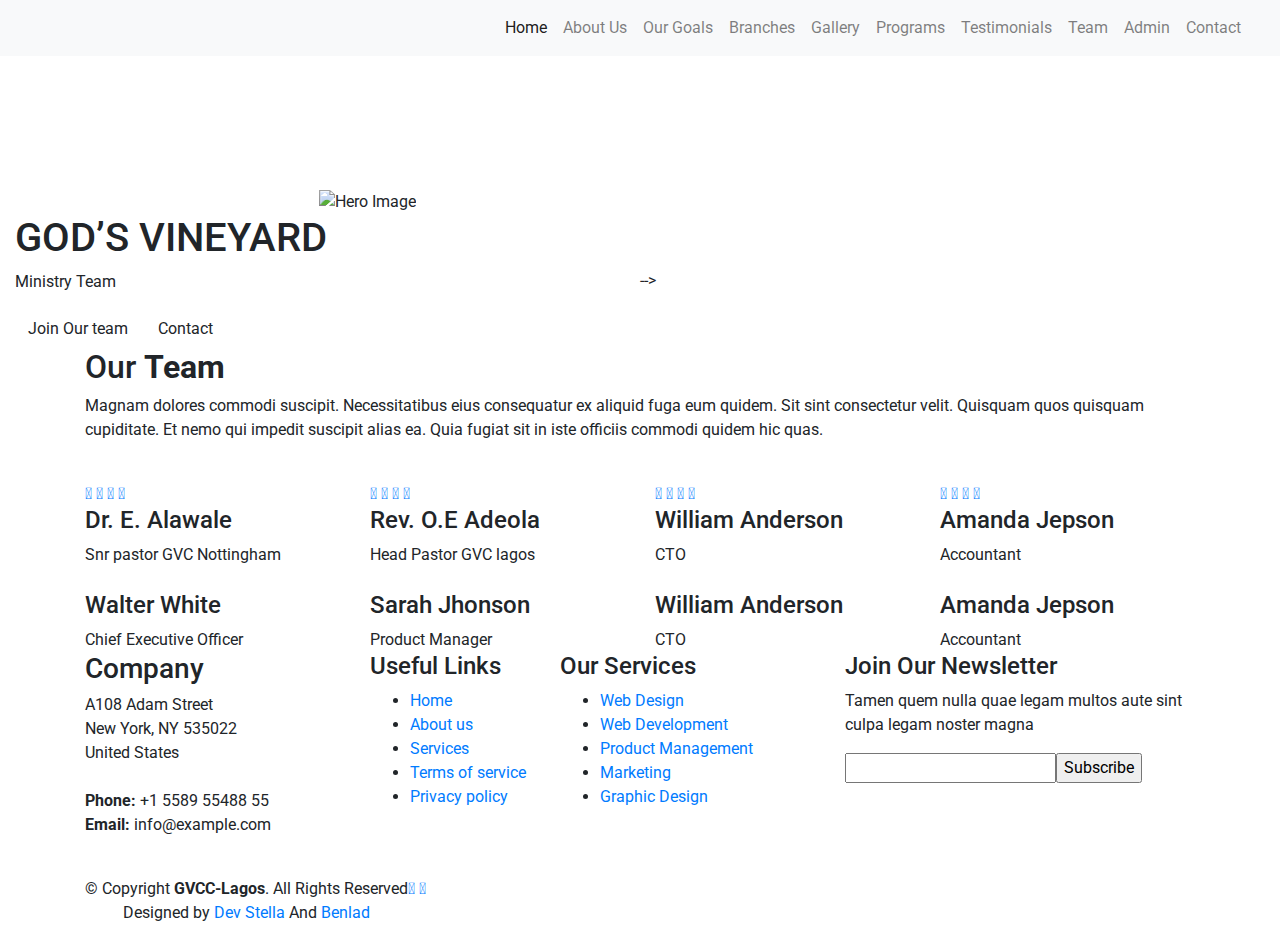
==== team/team.html @ 57dd14a3 "Update team.html" ====
<!DOCTYPE html>
<html lang="en">
  <head>
    <meta charset="UTF-8" />
    <meta http-equiv="X-UA-Compatible" content="IE=edge" />
    <meta name="viewport" content="width=device-width, initial-scale=1.0" />
    <link
      href="https://stackpath.bootstrapcdn.com/bootstrap/4.4.1/css/bootstrap.min.css"
      rel="stylesheet"
    />
    <link
      href="https://cdnjs.cloudflare.com/ajax/libs/font-awesome/5.10.0/css/all.min.css"    rel="stylesheet"
    />
    <link href="lib/animate/animate.min.css" rel="stylesheet" />
    <link
      href="lib/owlcarousel/assets/owl.carousel.mincss"
      rel="stylesheet" />
    <link href="lib/lightbox/css/lightbox.min.css" rel="stylesheet" />
    <link href="https://fonts.googleapis.com/css?family=Open+Sans:300,300i,400,400i,600,600i,700,700i|Roboto:300,300i,400,400i,500,500i,600,600i,700,700i|Poppins:300,300i,400,400i,500,500i,600,600i,700,700i" rel="stylesheet">
    <link rel="stylesheet" href="https://cdnjs.cloudflare.com/ajax/libs/font-awesome/6.2.1/css/all.min.css" integrity="sha512-MV7K8+y+gLIBoVD59lQIYicR65iaqukzvf/nwasF0nqhPay5w/9lJmVM2hMDcnK1OnMGCdVK+iQrJ7lzPJQd1w==" crossorigin="anonymous" referrerpolicy="no-referrer" />

    <!-- Vendor CSS Files -->
    <link href="assets/vendor/animate.css/animate.min.css" rel="stylesheet">
    <link href="assets/vendor/aos/aos.css" rel="stylesheet">
    <link href="assets/vendor/bootstrap/css/bootstrap.min.css" rel="stylesheet">
    <link href="assets/vendor/bootstrap-icons/bootstrap-icons.css" rel="stylesheet">
    <link href="assets/vendor/boxicons/css/boxicons.min.css" rel="stylesheet">
    <link href="assets/vendor/glightbox/css/glightbox.min.css" rel="stylesheet">
    <link href="assets/vendor/remixicon/remixicon.css" rel="stylesheet">
    <link href="assets/vendor/swiper/swiper-bundle.min.css" rel="stylesheet">
  
    <title>Team</title>
    <link rel="stylesheet" href="team.css">
  </head>
  <body data-spy="scroll" data-target=".navbar" data-offset="51">
    <!-- Nav Bar Start -->
    <div class="navbar navbar-expand-lg bg-light navbar-light">
      <div class="container-fluid">
        <a href="index.html" class="navbar-brand"
          ><img src="/img/testimonial-2.jpg" alt="" width="100px" id="radius"
        /></a>
        <button
          type="button"
          class="navbar-toggler"
          data-toggle="collapse"
          data-target="#navbarCollapse"
        >
          <span class="navbar-toggler-icon"></span>
        </button>

        <div
          class="collapse navbar-collapse justify-content-between"
          id="navbarCollapse"
        >
          <div class="navbar-nav ml-auto">
            <a href="index.html" class="nav-item nav-link active">Home</a>
            <a href="#about" class="nav-item nav-link">About Us</a>
            <a href="#service" class="nav-item nav-link">Our Goals</a>
            <a href="#experience" class="nav-item nav-link">Branches</a>
            <a href="#portfolio" class="nav-item nav-link">Gallery</a>
            <a href="#price" class="nav-item nav-link">Programs</a>
            <a href="#review" class="nav-item nav-link">Testimonials</a>
            <a href="team.html" class="nav-item nav-link">Team</a>
            <a
              href="https://gvclagos.org/
webmail"
              class="nav-item nav-link"
              >Admin</a
            >
            <a href="#contact" class="nav-item nav-link">Contact</a>
          </div>
        </div>
      </div>
    </div>
    <!-- Nav Bar End -->

     <!-- ==================== -->
                      <!-- hero -->
  <!-- ++++++++++++++++ -->

  <!-- Hero Start  -->
 <div class="hero" id="home">
  <div class="container-fluid">
    <video autoplay loop muted plays-inline id="myvideo">
      <source src="../img/istockphoto-942241354-640_adpp_is.mp4" /></section>
    </video>
       <img src="../img/testimonial-1.jpg" alt="Hero Image" width="10%">  
     <div class="row align-items-center" id="wrap">
          <div class="col-sm-12 col-md-6">
              <div class="hero-content">
                  <div class="hero-text">
                      <h1>GOD’S VINEYARD</h1>
                      <p>Ministry Team</p>
                      <h2></h2>
                       <div class="typed-text"></div>
                  </div>
                  <div class="hero-btn">
                      <a class="btn" href="#price">Join Our team</a> 
                      <a class="btn" href="#contact">Contact</a>
                  </div>
              </div>
          </div> -->
          <div class="col-sm-12 col-md-6 d-none d-md-block">
                 
                 
              </div>
          </div>
      </div>
  </div>
</div>
<!-- Hero End -->





        <section id="team" class="team section-bg">
      <div class="container">
        <div class="section-title" data-aos="fade-up">
          <h2>Our <strong>Team</strong></h2>
          <p>Magnam dolores commodi suscipit. Necessitatibus eius consequatur ex aliquid fuga 
    eum quidem. Sit sint consectetur velit. Quisquam quos quisquam cupiditate. Et nemo 
    qui impedit suscipit alias ea. Quia fugiat sit in iste officiis commodi quidem hic 
    quas.</p>
        </div>
        <div class="row">
          <div class="col-lg-3 col-md-6 d-flex align-items-stretch">
            <div class="member" data-aos="fade-up">
              <div class="member-img">
                <img src="../img/team-1.jpg" class="img-fluid" alt="">
                <div class="social">
                  <a href=""><i class="fa-brands fa-twitter"></i></a>
                  <a href=""><i class="fa-brands fa-facebook"></i></a>
                  <a href=""><i class="fa-brands fa-linkedin-in"></i></a>
                  <a href=""><i class="fa-brands fa-instagram"></i></a>
                </div>
              </div>
              <div class="member-info">
                <h4>Dr. E. Alawale</h4>
                <span>Snr pastor GVC Nottingham</span>
              </div>
            </div>
          </div>
          <div class="col-lg-3 col-md-6 d-flex align-items-stretch">
            <div class="member" data-aos="fade-up" data-aos-delay="100">
              <div class="member-img">
                <img src="/img/team-2.jpg" class="img-fluid" alt="">
                <div class="social">
                  <a href=""><i class="fa-brands fa-twitter"></i></a>
                  <a href=""><i class="fa-brands fa-facebook"></i></a>
                  <a href=""><i class="fa-brands fa-linkedin-in"></i></a>
                  <a href=""><i class="fa-brands fa-instagram"></i></a>
                </div>
              </div>
              <div class="member-info">
                <h4>  Rev. O.E Adeola</h4>
                <span>Head Pastor GVC lagos</span>
              </div>
            </div>
          </div>
          <div class="col-lg-3 col-md-6 d-flex align-items-stretch">
            <div class="member" data-aos="fade-up" data-aos-delay="200">
              <div class="member-img">
                <img src="/img/team-3.jpg" class="img-fluid" alt="">
                <div class="social">
                  <a href=""><i class="fa-brands fa-twitter"></i></a>
                  <a href=""><i class="fa-brands fa-facebook"></i></a>
                  <a href=""><i class="fa-brands fa-linkedin-in"></i></a>
                  <a href=""><i class="fa-brands fa-instagram"></i></a>
                </div>
              </div>
              <div class="member-info">
                <h4>William Anderson</h4>
                <span>CTO</span>
              </div>
            </div>
          </div>
          <div class="col-lg-3 col-md-6 d-flex align-items-stretch">
            <div class="member" data-aos="fade-up" data-aos-delay="300">
              <div class="member-img">
                <img src="../img/team-4.jpg" class="img-fluid" alt="">
                <div class="social">
                  <a href=""><i class="fa-brands fa-twitter"></i></a>
                  <a href=""><i class="fa-brands fa-facebook"></i></a>
                  <a href=""><i class="fa-brands fa-linkedin-in"></i></a>
                  <a href=""><i class="fa-brands fa-instagram"></i></a>
                </div>
              </div>
              <div class="member-info">
                <h4>Amanda Jepson</h4>
                <span>Accountant</span>
              </div>
            </div>
          </div>
        </div>
      </div>
    </section><!-- End Our Team Section -->
    <main><!-- End #main -->





      <section id="team" class="team section-bg">
        <div class="container">
          <div class="section-title" data-aos="fade-up">
            <!-- <h2>Our <strong>Team</strong></h2> -->
            <!-- <p>Magnam dolores commodi suscipit. Necessitatibus eius consequatur ex aliquid fuga  -->
      <!-- eum quidem. Sit sint consectetur velit. Quisquam quos quisquam cupiditate. Et nemo  -->
      <!-- qui impedit suscipit alias ea. Quia fugiat sit in iste officiis commodi quidem hic  -->
      <!-- quas.</p> -->
          </div>
          <div class="row">
            <div class="col-lg-3 col-md-6 d-flex align-items-stretch">
              <div class="member" data-aos="fade-up">
                <div class="member-img">
                  <img src="/img/team-1 (1).jpg" class="img-fluid" alt="">
                  <div class="social">
                    <a href=""><i class="bi bi-twitter"></i></a>
                    <a href=""><i class="bi bi-facebook"></i></a>
                    <a href=""><i class="bi bi-instagram"></i></a>
                    <a href=""><i class="bi bi-linkedin"></i></a>
                  </div>
                </div>
                <div class="member-info">
                  <h4>Walter White</h4>
                  <span>Chief Executive Officer</span>
                </div>
              </div>
            </div>
            <div class="col-lg-3 col-md-6 d-flex align-items-stretch">
              <div class="member" data-aos="fade-up" data-aos-delay="100">
                <div class="member-img">
                  <img src="/img/team-2 (1).jpg" class="img-fluid" alt="">
                  <div class="social">
                    <a href=""><i class="bi bi-twitter"></i></a>
                    <a href=""><i class="bi bi-facebook"></i></a>
                    <a href=""><i class="bi bi-instagram"></i></a>
                    <a href=""><i class="bi bi-linkedin"></i></a>
                  </div>
                </div>
                <div class="member-info">
                  <h4>Sarah Jhonson</h4>
                  <span>Product Manager</span>
                </div>
              </div>
            </div>
            <div class="col-lg-3 col-md-6 d-flex align-items-stretch">
              <div class="member" data-aos="fade-up" data-aos-delay="200">
                <div class="member-img">
                  <img src="/img/team-3.jpg" class="img-fluid" alt="">
                  <div class="social">
                    <a href=""><i class="bi bi-twitter"></i></a>
                    <a href=""><i class="bi bi-facebook"></i></a>
                    <a href=""><i class="bi bi-instagram"></i></a>
                    <a href=""><i class="bi bi-linkedin"></i></a>
                  </div>
                </div>
                <div class="member-info">
                  <h4>William Anderson</h4>
                  <span>CTO</span>
                </div>
              </div>
            </div>
            <div class="col-lg-3 col-md-6 d-flex align-items-stretch">
              <div class="member" data-aos="fade-up" data-aos-delay="300">
                <div class="member-img">
                  <img src="../img/team-4.jpg" class="img-fluid" alt="">
                  <div class="social">
                    <a href=""><i class="bi bi-twitter"></i></a>
                    <a href=""><i class="bi bi-facebook"></i></a>
                    <a href=""><i class="bi bi-instagram"></i></a>
                    <a href=""><i class="bi bi-linkedin"></i></a>
                  </div>
                </div>
                <div class="member-info">
                  <h4>Amanda Jepson</h4>
                  <span>Accountant</span>
                </div>
              </div>
            </div>
          </div>
        </div>
      </section><!-- End Our Team Section -->
      <main><!-- End #main -->

  <!-- ======= Footer ======= -->
  <footer id="footer">

    <div class="footer-top">
      <div class="container">
        <div class="row">

          <div class="col-lg-3 col-md-6 footer-contact">
            <h3>Company</h3>
            <p>
              A108 Adam Street <br>
              New York, NY 535022<br>
              United States <br><br>
              <strong>Phone:</strong> +1 5589 55488 55<br>
              <strong>Email:</strong> info@example.com<br>
            </p>
          </div>

          <div class="col-lg-2 col-md-6 footer-links">
            <h4>Useful Links</h4>
            <ul>
              <li><i class="bx bx-chevron-right"></i> <a href="#">Home</a></li>
              <li><i class="bx bx-chevron-right"></i> <a href="#">About us</a></li>
              <li><i class="bx bx-chevron-right"></i> <a href="#">Services</a></li>
              <li><i class="bx bx-chevron-right"></i> <a href="#">Terms of service</a></li>
              <li><i class="bx bx-chevron-right"></i> <a href="#">Privacy policy</a></li>
            </ul>
          </div>

          <div class="col-lg-3 col-md-6 footer-links">
            <h4>Our Services</h4>
            <ul>
              <li><i class="bx bx-chevron-right"></i> <a href="#">Web Design</a></li>
              <li><i class="bx bx-chevron-right"></i> <a href="#">Web Development</a></li>
              <li><i class="bx bx-chevron-right"></i> <a href="#">Product Management</a></li>
              <li><i class="bx bx-chevron-right"></i> <a href="#">Marketing</a></li>
              <li><i class="bx bx-chevron-right"></i> <a href="#">Graphic Design</a></li>
            </ul>
          </div>

          <div class="col-lg-4 col-md-6 footer-newsletter">
            <h4>Join Our Newsletter</h4>
            <p>Tamen quem nulla quae legam multos aute sint culpa legam noster magna</p>
            <form action="" method="post">
              <input type="email" name="email"><input type="submit" value="Subscribe">
            </form>
          </div>

        </div>
      </div>
    </div>

    <div class="container d-md-flex py-4">

      <div class="me-md-auto text-center text-md-start">
        <div class="copyright">
          &copy; Copyright <strong><span>GVCC-Lagos</span></strong>. All Rights Reserved
        </div>
        <div class="credits">
          Designed by <a href="https://www.linkedin.com/in/stella-ladegbaye/">Dev Stella</a> And  <a href="https://www.linkedin.com/in/ladegbaye-benjamin-992590247/">Benlad</a>
        </div>
      </div>
      <div class="social-links text-center text-md-right pt-3 pt-md-0" id="together-link">
        <a href="#" class="twitter"><i class="fa-brands fa-facebook-f"></i></a>
        <a href="#" class="facebook"><i class="fa-brands fa-square-twitter"></i></a>
        <a href="#" class="instagram"><i class="fa-brands fa-square-instagram"></i></a>
        <a href="#" class="google-plus"><i class="fa-brands fa-linkedin"></i></a>
        <!-- <a href="#" class="linkedin"><i class="bx bxl-linkedin"></i></a> -->
      </div>
    </div>
  </footer><!-- End Footer -->

  <a href="#" class="back-to-top d-flex align-items-center justify-content-center"><i class="bi bi-arrow-up-short"></i></a>




      <script src="https://code.jquery.com/jquery-3.4.1.min.js"></script>
<script src="https://stackpath.bootstrapcdn.com/bootstrap/4.4.1/js/bootstrap.bundle.min.
js"></script>
<script src="lib/easing/easing.min.js"></script>
<script src="lib/wow/wow.min.js"></script>
<script src="lib/waypoints/waypoints.min.js"></script>
<script src="lib/typed/typed.min.js"></script>
<script src="lib/owlcarousel/owl.carousel.min.js"></script>
<script src="lib/isotope/isotope.pkgd.min.js"></script>
<script src="lib/lightbox/js/lightbox.min.js"></script>
    <script src="./team.js"></script>
  </body>
</html>
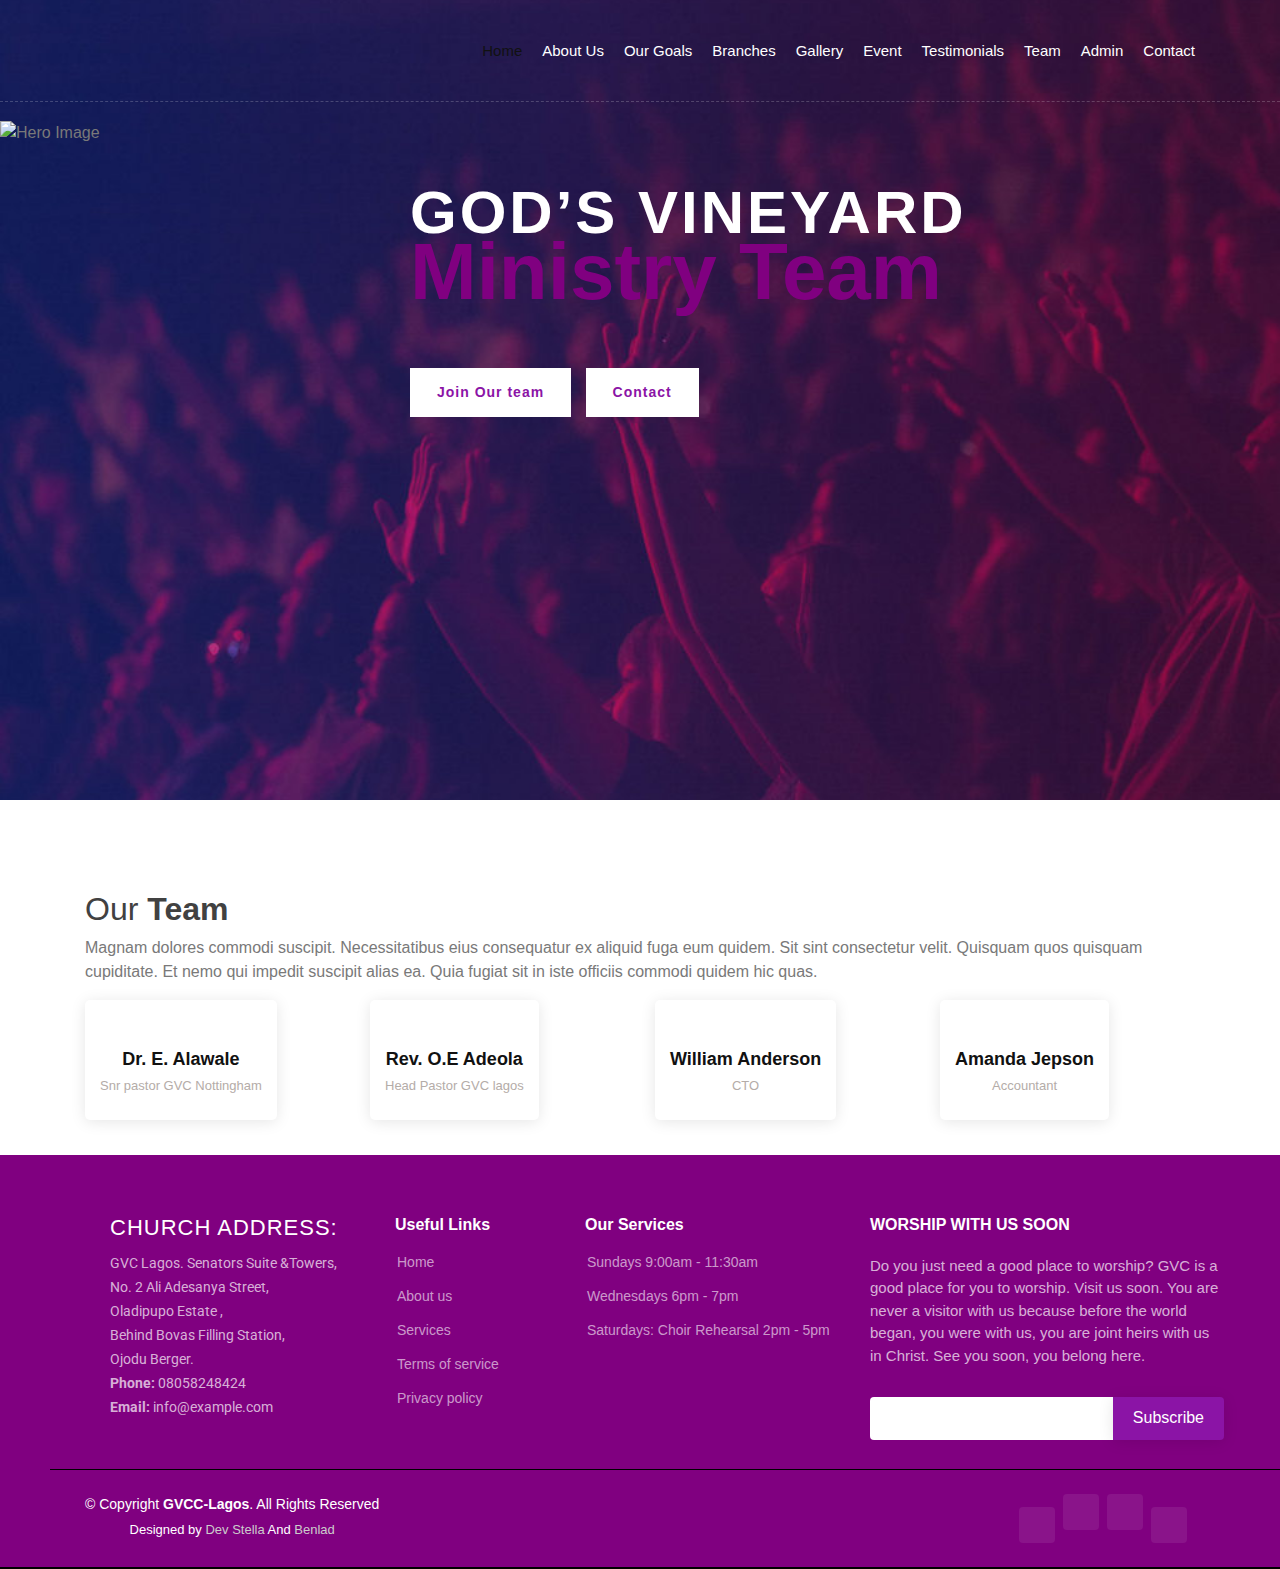
==== commit c31b760c: "trying to push again to github" ====
--- a/team/team.html
+++ b/team/team.html
@@ -1,376 +1,293 @@
 <!DOCTYPE html>
 <html lang="en">
-  <head>
-    <meta charset="UTF-8" />
-    <meta http-equiv="X-UA-Compatible" content="IE=edge" />
-    <meta name="viewport" content="width=device-width, initial-scale=1.0" />
-    <link
-      href="https://stackpath.bootstrapcdn.com/bootstrap/4.4.1/css/bootstrap.min.css"
-      rel="stylesheet"
-    />
-    <link
-      href="https://cdnjs.cloudflare.com/ajax/libs/font-awesome/5.10.0/css/all.min.css"    rel="stylesheet"
-    />
-    <link href="lib/animate/animate.min.css" rel="stylesheet" />
-    <link
-      href="lib/owlcarousel/assets/owl.carousel.mincss"
-      rel="stylesheet" />
-    <link href="lib/lightbox/css/lightbox.min.css" rel="stylesheet" />
-    <link href="https://fonts.googleapis.com/css?family=Open+Sans:300,300i,400,400i,600,600i,700,700i|Roboto:300,300i,400,400i,500,500i,600,600i,700,700i|Poppins:300,300i,400,400i,500,500i,600,600i,700,700i" rel="stylesheet">
-    <link rel="stylesheet" href="https://cdnjs.cloudflare.com/ajax/libs/font-awesome/6.2.1/css/all.min.css" integrity="sha512-MV7K8+y+gLIBoVD59lQIYicR65iaqukzvf/nwasF0nqhPay5w/9lJmVM2hMDcnK1OnMGCdVK+iQrJ7lzPJQd1w==" crossorigin="anonymous" referrerpolicy="no-referrer" />
-
-    <!-- Vendor CSS Files -->
-    <link href="assets/vendor/animate.css/animate.min.css" rel="stylesheet">
-    <link href="assets/vendor/aos/aos.css" rel="stylesheet">
-    <link href="assets/vendor/bootstrap/css/bootstrap.min.css" rel="stylesheet">
-    <link href="assets/vendor/bootstrap-icons/bootstrap-icons.css" rel="stylesheet">
-    <link href="assets/vendor/boxicons/css/boxicons.min.css" rel="stylesheet">
-    <link href="assets/vendor/glightbox/css/glightbox.min.css" rel="stylesheet">
-    <link href="assets/vendor/remixicon/remixicon.css" rel="stylesheet">
-    <link href="assets/vendor/swiper/swiper-bundle.min.css" rel="stylesheet">
-  
-    <title>Team</title>
-    <link rel="stylesheet" href="team.css">
-  </head>
-  <body data-spy="scroll" data-target=".navbar" data-offset="51">
-    <!-- Nav Bar Start -->
-    <div class="navbar navbar-expand-lg bg-light navbar-light">
-      <div class="container-fluid">
-        <a href="index.html" class="navbar-brand"
-          ><img src="/img/testimonial-2.jpg" alt="" width="100px" id="radius"
-        /></a>
-        <button
-          type="button"
-          class="navbar-toggler"
-          data-toggle="collapse"
-          data-target="#navbarCollapse"
-        >
-          <span class="navbar-toggler-icon"></span>
-        </button>
-
-        <div
-          class="collapse navbar-collapse justify-content-between"
-          id="navbarCollapse"
-        >
-          <div class="navbar-nav ml-auto">
-            <a href="index.html" class="nav-item nav-link active">Home</a>
-            <a href="#about" class="nav-item nav-link">About Us</a>
-            <a href="#service" class="nav-item nav-link">Our Goals</a>
-            <a href="#experience" class="nav-item nav-link">Branches</a>
-            <a href="#portfolio" class="nav-item nav-link">Gallery</a>
-            <a href="#price" class="nav-item nav-link">Programs</a>
-            <a href="#review" class="nav-item nav-link">Testimonials</a>
-            <a href="team.html" class="nav-item nav-link">Team</a>
-            <a
-              href="https://gvclagos.org/
-webmail"
-              class="nav-item nav-link"
-              >Admin</a
-            >
-            <a href="#contact" class="nav-item nav-link">Contact</a>
-          </div>
+
+<head>
+  <meta charset="UTF-8" />
+  <meta http-equiv="X-UA-Compatible" content="IE=edge" />
+  <meta name="viewport" content="width=device-width, initial-scale=1.0" />
+  <link href="https://stackpath.bootstrapcdn.com/bootstrap/4.4.1/css/bootstrap.min.css" rel="stylesheet" />
+  <link href="https://cdnjs.cloudflare.com/ajax/libs/font-awesome/5.10.0/css/all.min.css" rel="stylesheet" />
+  <link href="lib/animate/animate.min.css" rel="stylesheet" />
+  <link href="lib/owlcarousel/assets/owl.carousel.mincss" rel="stylesheet" />
+  <link href="lib/lightbox/css/lightbox.min.css" rel="stylesheet" />
+  <link
+    href="https://fonts.googleapis.com/css?family=Open+Sans:300,300i,400,400i,600,600i,700,700i|Roboto:300,300i,400,400i,500,500i,600,600i,700,700i|Poppins:300,300i,400,400i,500,500i,600,600i,700,700i"
+    rel="stylesheet">
+  <link rel="stylesheet" href="https://cdnjs.cloudflare.com/ajax/libs/font-awesome/6.2.1/css/all.min.css"
+    integrity="sha512-MV7K8+y+gLIBoVD59lQIYicR65iaqukzvf/nwasF0nqhPay5w/9lJmVM2hMDcnK1OnMGCdVK+iQrJ7lzPJQd1w=="
+    crossorigin="anonymous" referrerpolicy="no-referrer" />
+
+  <!-- Vendor CSS Files -->
+  <link href="assets/vendor/animate.css/animate.min.css" rel="stylesheet">
+  <link href="assets/vendor/aos/aos.css" rel="stylesheet">
+  <link href="assets/vendor/bootstrap/css/bootstrap.min.css" rel="stylesheet">
+  <link href="assets/vendor/bootstrap-icons/bootstrap-icons.css" rel="stylesheet">
+  <link href="assets/vendor/boxicons/css/boxicons.min.css" rel="stylesheet">
+  <link href="assets/vendor/glightbox/css/glightbox.min.css" rel="stylesheet">
+  <link href="assets/vendor/remixicon/remixicon.css" rel="stylesheet">
+  <link href="assets/vendor/swiper/swiper-bundle.min.css" rel="stylesheet">
+
+  <title>Team</title>
+  <link rel="stylesheet" href="team.css">
+</head>
+
+<body data-spy="scroll" data-target=".navbar" data-offset="51">
+  <!-- Nav Bar Start -->
+  <div class="navbar navbar-expand-lg bg-light navbar-light">
+    <div class="container-fluid">
+      <a href="index.html" class="navbar-brand"><img src="/img/testimonial-2.jpg" alt="" width="100px"
+          id="radius" /></a>
+      <button type="button" class="navbar-toggler" data-toggle="collapse" data-target="#navbarCollapse">
+        <span class="navbar-toggler-icon"></span>
+      </button>
+
+      <div class="collapse navbar-collapse justify-content-between" id="navbarCollapse">
+        <div class="navbar-nav ml-auto">
+          <a href="index.html" class="nav-item nav-link active">Home</a>
+          <a href="index.html" class="nav-item nav-link">About Us</a>
+          <a href="#service" class="nav-item nav-link">Our Goals</a>
+          <a href="#experience" class="nav-item nav-link">Branches</a>
+          <a href="#portfolio" class="nav-item nav-link">Gallery</a>
+          <a href="/event.html" class="nav-item nav-link">Event</a>
+          <a href="#review" class="nav-item nav-link">Testimonials</a>
+          <a href="/team/team.html" class="nav-item nav-link">Team</a>
+          <a href="https://gvclagos.org/
+webmail" class="nav-item nav-link">Admin</a>
+          <a href="#contact" class="nav-item nav-link">Contact</a>
         </div>
       </div>
     </div>
-    <!-- Nav Bar End -->
-
-     <!-- ==================== -->
-                      <!-- hero -->
+  </div>
+  <!-- Nav Bar End -->
+
+  <!-- ==================== -->
+  <!-- hero -->
   <!-- ++++++++++++++++ -->
 
   <!-- Hero Start  -->
- <div class="hero" id="home">
-  <div class="container-fluid">
-    <video autoplay loop muted plays-inline id="myvideo">
-      <source src="../img/istockphoto-942241354-640_adpp_is.mp4" /></section>
-    </video>
-       <img src="../img/testimonial-1.jpg" alt="Hero Image" width="10%">  
-     <div class="row align-items-center" id="wrap">
-          <div class="col-sm-12 col-md-6">
-              <div class="hero-content">
-                  <div class="hero-text">
-                      <h1>GOD’S VINEYARD</h1>
-                      <p>Ministry Team</p>
-                      <h2></h2>
-                       <div class="typed-text"></div>
-                  </div>
-                  <div class="hero-btn">
-                      <a class="btn" href="#price">Join Our team</a> 
-                      <a class="btn" href="#contact">Contact</a>
-                  </div>
-              </div>
-          </div> -->
-          <div class="col-sm-12 col-md-6 d-none d-md-block">
-                 
-                 
-              </div>
-          </div>
-      </div>
+  <div class="hero" id="home">
+    <div class="container-fluid">
+      <video autoplay loop muted plays-inline id="myvideo">
+        <source src="../img/istockphoto-942241354-640_adpp_is.mp4" />
+        </section>
+      </video>
+      <img src="../img/testimonial-1.jpg" alt="Hero Image" width="10%">
+      <div class="row align-items-center" id="wrap">
+        <div class="col-sm-12 col-md-6">
+          <div class="hero-content">
+            <div class="hero-text">
+              <h1>GOD’S VINEYARD</h1>
+              <p>Ministry Team</p>
+              <h2></h2>
+              <div class="typed-text"></div>
+            </div>
+            <div class="hero-btn">
+              <a class="btn" href="#price">Join Our team</a>
+              <a class="btn" href="#contact">Contact</a>
+            </div>
+          </div>
+        </div> -->
+        <div class="col-sm-12 col-md-6 d-none d-md-block">
+
+
+        </div>
+      </div>
+    </div>
   </div>
-</div>
-<!-- Hero End -->
-
-
-
-
-
-        <section id="team" class="team section-bg">
-      <div class="container">
-        <div class="section-title" data-aos="fade-up">
-          <h2>Our <strong>Team</strong></h2>
-          <p>Magnam dolores commodi suscipit. Necessitatibus eius consequatur ex aliquid fuga 
-    eum quidem. Sit sint consectetur velit. Quisquam quos quisquam cupiditate. Et nemo 
-    qui impedit suscipit alias ea. Quia fugiat sit in iste officiis commodi quidem hic 
-    quas.</p>
-        </div>
-        <div class="row">
-          <div class="col-lg-3 col-md-6 d-flex align-items-stretch">
-            <div class="member" data-aos="fade-up">
-              <div class="member-img">
-                <img src="../img/team-1.jpg" class="img-fluid" alt="">
-                <div class="social">
-                  <a href=""><i class="fa-brands fa-twitter"></i></a>
-                  <a href=""><i class="fa-brands fa-facebook"></i></a>
-                  <a href=""><i class="fa-brands fa-linkedin-in"></i></a>
-                  <a href=""><i class="fa-brands fa-instagram"></i></a>
-                </div>
-              </div>
-              <div class="member-info">
-                <h4>Dr. E. Alawale</h4>
-                <span>Snr pastor GVC Nottingham</span>
-              </div>
-            </div>
-          </div>
-          <div class="col-lg-3 col-md-6 d-flex align-items-stretch">
-            <div class="member" data-aos="fade-up" data-aos-delay="100">
-              <div class="member-img">
-                <img src="/img/team-2.jpg" class="img-fluid" alt="">
-                <div class="social">
-                  <a href=""><i class="fa-brands fa-twitter"></i></a>
-                  <a href=""><i class="fa-brands fa-facebook"></i></a>
-                  <a href=""><i class="fa-brands fa-linkedin-in"></i></a>
-                  <a href=""><i class="fa-brands fa-instagram"></i></a>
-                </div>
-              </div>
-              <div class="member-info">
-                <h4>  Rev. O.E Adeola</h4>
-                <span>Head Pastor GVC lagos</span>
-              </div>
-            </div>
-          </div>
-          <div class="col-lg-3 col-md-6 d-flex align-items-stretch">
-            <div class="member" data-aos="fade-up" data-aos-delay="200">
-              <div class="member-img">
-                <img src="/img/team-3.jpg" class="img-fluid" alt="">
-                <div class="social">
-                  <a href=""><i class="fa-brands fa-twitter"></i></a>
-                  <a href=""><i class="fa-brands fa-facebook"></i></a>
-                  <a href=""><i class="fa-brands fa-linkedin-in"></i></a>
-                  <a href=""><i class="fa-brands fa-instagram"></i></a>
-                </div>
-              </div>
-              <div class="member-info">
-                <h4>William Anderson</h4>
-                <span>CTO</span>
-              </div>
-            </div>
-          </div>
-          <div class="col-lg-3 col-md-6 d-flex align-items-stretch">
-            <div class="member" data-aos="fade-up" data-aos-delay="300">
-              <div class="member-img">
-                <img src="../img/team-4.jpg" class="img-fluid" alt="">
-                <div class="social">
-                  <a href=""><i class="fa-brands fa-twitter"></i></a>
-                  <a href=""><i class="fa-brands fa-facebook"></i></a>
-                  <a href=""><i class="fa-brands fa-linkedin-in"></i></a>
-                  <a href=""><i class="fa-brands fa-instagram"></i></a>
-                </div>
-              </div>
-              <div class="member-info">
-                <h4>Amanda Jepson</h4>
-                <span>Accountant</span>
-              </div>
-            </div>
-          </div>
-        </div>
-      </div>
-    </section><!-- End Our Team Section -->
-    <main><!-- End #main -->
-
-
-
-
-
-      <section id="team" class="team section-bg">
+  </div>
+  <!-- Hero End -->
+
+
+
+
+
+  <section id="team" class="team section-bg">
+    <div class="container">
+      <div class="section-title" data-aos="fade-up">
+        <h2>Our <strong>Team</strong></h2>
+        <p>Magnam dolores commodi suscipit. Necessitatibus eius consequatur ex aliquid fuga
+          eum quidem. Sit sint consectetur velit. Quisquam quos quisquam cupiditate. Et nemo
+          qui impedit suscipit alias ea. Quia fugiat sit in iste officiis commodi quidem hic
+          quas.</p>
+      </div>
+      <div class="row">
+        <div class="col-lg-3 col-md-6 d-flex align-items-stretch">
+          <div class="member" data-aos="fade-up">
+            <div class="member-img">
+              <img src="../img/SP&MP_2022_1.jpg" class="img-fluid" alt="">
+              <div class="social">
+                <a href=""><i class="fa-brands fa-twitter"></i></a>
+                <a href=""><i class="fa-brands fa-facebook"></i></a>
+                <a href=""><i class="fa-brands fa-linkedin-in"></i></a>
+                <a href=""><i class="fa-brands fa-instagram"></i></a>
+              </div>
+            </div>
+            <div class="member-info">
+              <h4>Dr. E. Alawale</h4>
+              <span>Snr pastor GVC Nottingham</span>
+            </div>
+          </div>
+        </div>
+        <div class="col-lg-3 col-md-6 d-flex align-items-stretch">
+          <div class="member" data-aos="fade-up" data-aos-delay="100">
+            <div class="member-img">
+             <img src="../img/pastor wife.jpeg" alt="" width="50%">
+              <div class="social">
+                <a href=""><i class="fa-brands fa-twitter"></i></a>
+                <a href=""><i class="fa-brands fa-facebook"></i></a>
+                <a href=""><i class="fa-brands fa-linkedin-in"></i></a>
+                <a href=""><i class="fa-brands fa-instagram"></i></a>
+              </div>
+            </div>
+            <div class="member-info">
+              <h4> Rev. O.E Adeola</h4>
+              <span>Head Pastor GVC lagos</span>
+            </div>
+          </div>
+        </div>
+        <div class="col-lg-3 col-md-6 d-flex align-items-stretch">
+          <div class="member" data-aos="fade-up" data-aos-delay="200">
+            <div class="member-img">
+              <img src="../img/pastor wife.jpeg" class="img-fluid" alt="" height="400px">
+              <div class="social">
+                <a href=""><i class="fa-brands fa-twitter"></i></a>
+                <a href=""><i class="fa-brands fa-facebook"></i></a>
+                <a href=""><i class="fa-brands fa-linkedin-in"></i></a>
+                <a href=""><i class="fa-brands fa-instagram"></i></a>
+              </div>
+            </div>
+            <div class="member-info">
+              <h4>William Anderson</h4>
+              <span>CTO</span>
+            </div>
+          </div>
+        </div>
+        <div class="col-lg-3 col-md-6 d-flex align-items-stretch">
+          <div class="member" data-aos="fade-up" data-aos-delay="300">
+            <div class="member-img">
+              <img src="/img/woman.jpeg" class="img-fluid" alt="">
+              <div class="social">
+                <a href=""><i class="fa-brands fa-twitter"></i></a>
+                <a href=""><i class="fa-brands fa-facebook"></i></a>
+                <a href=""><i class="fa-brands fa-linkedin-in"></i></a>
+                <a href=""><i class="fa-brands fa-instagram"></i></a>
+              </div>
+            </div>
+            <div class="member-info">
+              <h4>Amanda Jepson</h4>
+              <span>Accountant</span>
+            </div>
+          </div>
+        </div>
+      </div>
+    </div>
+  </section><!-- End Our Team Section -->
+  <main><!-- End #main -->
+
+
+
+
+
+
+
+    <!-- ======= Footer ======= -->
+    <footer id="footer">
+
+      <div class="footer-top">
         <div class="container">
-          <div class="section-title" data-aos="fade-up">
-            <!-- <h2>Our <strong>Team</strong></h2> -->
-            <!-- <p>Magnam dolores commodi suscipit. Necessitatibus eius consequatur ex aliquid fuga  -->
-      <!-- eum quidem. Sit sint consectetur velit. Quisquam quos quisquam cupiditate. Et nemo  -->
-      <!-- qui impedit suscipit alias ea. Quia fugiat sit in iste officiis commodi quidem hic  -->
-      <!-- quas.</p> -->
-          </div>
           <div class="row">
-            <div class="col-lg-3 col-md-6 d-flex align-items-stretch">
-              <div class="member" data-aos="fade-up">
-                <div class="member-img">
-                  <img src="/img/team-1 (1).jpg" class="img-fluid" alt="">
-                  <div class="social">
-                    <a href=""><i class="bi bi-twitter"></i></a>
-                    <a href=""><i class="bi bi-facebook"></i></a>
-                    <a href=""><i class="bi bi-instagram"></i></a>
-                    <a href=""><i class="bi bi-linkedin"></i></a>
-                  </div>
-                </div>
-                <div class="member-info">
-                  <h4>Walter White</h4>
-                  <span>Chief Executive Officer</span>
-                </div>
-              </div>
-            </div>
-            <div class="col-lg-3 col-md-6 d-flex align-items-stretch">
-              <div class="member" data-aos="fade-up" data-aos-delay="100">
-                <div class="member-img">
-                  <img src="/img/team-2 (1).jpg" class="img-fluid" alt="">
-                  <div class="social">
-                    <a href=""><i class="bi bi-twitter"></i></a>
-                    <a href=""><i class="bi bi-facebook"></i></a>
-                    <a href=""><i class="bi bi-instagram"></i></a>
-                    <a href=""><i class="bi bi-linkedin"></i></a>
-                  </div>
-                </div>
-                <div class="member-info">
-                  <h4>Sarah Jhonson</h4>
-                  <span>Product Manager</span>
-                </div>
-              </div>
-            </div>
-            <div class="col-lg-3 col-md-6 d-flex align-items-stretch">
-              <div class="member" data-aos="fade-up" data-aos-delay="200">
-                <div class="member-img">
-                  <img src="/img/team-3.jpg" class="img-fluid" alt="">
-                  <div class="social">
-                    <a href=""><i class="bi bi-twitter"></i></a>
-                    <a href=""><i class="bi bi-facebook"></i></a>
-                    <a href=""><i class="bi bi-instagram"></i></a>
-                    <a href=""><i class="bi bi-linkedin"></i></a>
-                  </div>
-                </div>
-                <div class="member-info">
-                  <h4>William Anderson</h4>
-                  <span>CTO</span>
-                </div>
-              </div>
-            </div>
-            <div class="col-lg-3 col-md-6 d-flex align-items-stretch">
-              <div class="member" data-aos="fade-up" data-aos-delay="300">
-                <div class="member-img">
-                  <img src="../img/team-4.jpg" class="img-fluid" alt="">
-                  <div class="social">
-                    <a href=""><i class="bi bi-twitter"></i></a>
-                    <a href=""><i class="bi bi-facebook"></i></a>
-                    <a href=""><i class="bi bi-instagram"></i></a>
-                    <a href=""><i class="bi bi-linkedin"></i></a>
-                  </div>
-                </div>
-                <div class="member-info">
-                  <h4>Amanda Jepson</h4>
-                  <span>Accountant</span>
-                </div>
-              </div>
-            </div>
-          </div>
-        </div>
-      </section><!-- End Our Team Section -->
-      <main><!-- End #main -->
-
-  <!-- ======= Footer ======= -->
-  <footer id="footer">
-
-    <div class="footer-top">
-      <div class="container">
-        <div class="row">
-
-          <div class="col-lg-3 col-md-6 footer-contact">
-            <h3>Company</h3>
-            <p>
-              A108 Adam Street <br>
-              New York, NY 535022<br>
-              United States <br><br>
-              <strong>Phone:</strong> +1 5589 55488 55<br>
-              <strong>Email:</strong> info@example.com<br>
-            </p>
-          </div>
-
-          <div class="col-lg-2 col-md-6 footer-links">
-            <h4>Useful Links</h4>
-            <ul>
-              <li><i class="bx bx-chevron-right"></i> <a href="#">Home</a></li>
-              <li><i class="bx bx-chevron-right"></i> <a href="#">About us</a></li>
-              <li><i class="bx bx-chevron-right"></i> <a href="#">Services</a></li>
-              <li><i class="bx bx-chevron-right"></i> <a href="#">Terms of service</a></li>
-              <li><i class="bx bx-chevron-right"></i> <a href="#">Privacy policy</a></li>
-            </ul>
-          </div>
-
-          <div class="col-lg-3 col-md-6 footer-links">
-            <h4>Our Services</h4>
-            <ul>
-              <li><i class="bx bx-chevron-right"></i> <a href="#">Web Design</a></li>
-              <li><i class="bx bx-chevron-right"></i> <a href="#">Web Development</a></li>
-              <li><i class="bx bx-chevron-right"></i> <a href="#">Product Management</a></li>
-              <li><i class="bx bx-chevron-right"></i> <a href="#">Marketing</a></li>
-              <li><i class="bx bx-chevron-right"></i> <a href="#">Graphic Design</a></li>
-            </ul>
-          </div>
-
-          <div class="col-lg-4 col-md-6 footer-newsletter">
-            <h4>Join Our Newsletter</h4>
-            <p>Tamen quem nulla quae legam multos aute sint culpa legam noster magna</p>
-            <form action="" method="post">
-              <input type="email" name="email"><input type="submit" value="Subscribe">
-            </form>
-          </div>
-
-        </div>
-      </div>
-    </div>
-
-    <div class="container d-md-flex py-4">
-
-      <div class="me-md-auto text-center text-md-start">
-        <div class="copyright">
-          &copy; Copyright <strong><span>GVCC-Lagos</span></strong>. All Rights Reserved
-        </div>
-        <div class="credits">
-          Designed by <a href="https://www.linkedin.com/in/stella-ladegbaye/">Dev Stella</a> And  <a href="https://www.linkedin.com/in/ladegbaye-benjamin-992590247/">Benlad</a>
-        </div>
-      </div>
-      <div class="social-links text-center text-md-right pt-3 pt-md-0" id="together-link">
-        <a href="#" class="twitter"><i class="fa-brands fa-facebook-f"></i></a>
-        <a href="#" class="facebook"><i class="fa-brands fa-square-twitter"></i></a>
-        <a href="#" class="instagram"><i class="fa-brands fa-square-instagram"></i></a>
-        <a href="#" class="google-plus"><i class="fa-brands fa-linkedin"></i></a>
-        <!-- <a href="#" class="linkedin"><i class="bx bxl-linkedin"></i></a> -->
-      </div>
-    </div>
-  </footer><!-- End Footer -->
-
-  <a href="#" class="back-to-top d-flex align-items-center justify-content-center"><i class="bi bi-arrow-up-short"></i></a>
-
-
-
-
-      <script src="https://code.jquery.com/jquery-3.4.1.min.js"></script>
-<script src="https://stackpath.bootstrapcdn.com/bootstrap/4.4.1/js/bootstrap.bundle.min.
+
+            <div class="col-lg-3 col-md-6 footer-contact">
+              <h3>Church Address:</h3>
+              <p>
+                GVC Lagos. Senators Suite &Towers, <br>
+                No. 2 Ali Adesanya Street,<br>
+                Oladipupo Estate ,<br>
+                Behind Bovas Filling Station, <br>
+                Ojodu Berger. <br>
+                <strong>Phone:</strong> 08058248424<br>
+                <strong>Email:</strong> info@example.com<br>
+              </p>
+            </div>
+
+            <div class="col-lg-2 col-md-6 footer-links">
+              <h4>Useful Links</h4>
+              <ul>
+                <li><i class="bx bx-chevron-right"></i> <a href="#">Home</a></li>
+                <li><i class="bx bx-chevron-right"></i> <a href="#">About us</a></li>
+                <li><i class="bx bx-chevron-right"></i> <a href="#">Services</a></li>
+                <li><i class="bx bx-chevron-right"></i> <a href="#">Terms of service</a></li>
+                <li><i class="bx bx-chevron-right"></i> <a href="#">Privacy policy</a></li>
+              </ul>
+            </div>
+
+            <div class="col-lg-3 col-md-6 footer-links">
+              <h4>Our Services</h4>
+              <ul>
+                <li><i class="bx bx-chevron-right"></i> <a href="#">
+                    Sundays 9:00am - 11:30am </a></li>
+                <li><i class="bx bx-chevron-right"></i> <a href="#">Wednesdays 6pm - 7pm</a></li>
+                <li><i class="bx bx-chevron-right"></i> <a href="#">Saturdays: Choir Rehearsal 2pm - 5pm</a></li>
+
+            </div>
+
+            <div class="col-lg-4 col-md-6 footer-newsletter">
+              <h4>WORSHIP WITH US SOON</h4>
+              <p>
+                Do you just need a good place to worship? GVC is a good place for you to worship. Visit us soon. You are
+                never a visitor with us because before the world began, you were with us, you are joint heirs with us in
+                Christ. See you soon, you belong here.
+              </p>
+              <form action="" method="post">
+                <input type="email" name="email"><input type="submit" value="Subscribe">
+              </form>
+            </div>
+
+          </div>
+        </div>
+      </div>
+
+      <div class="container d-md-flex py-4">
+
+        <div class="me-md-auto text-center text-md-start">
+          <div class="copyright">
+            &copy; Copyright <strong><span>GVCC-Lagos</span></strong>. All Rights Reserved
+          </div>
+          <div class="credits">
+            Designed by <a href="https://www.linkedin.com/in/stella-ladegbaye/">Dev Stella</a> And <a
+              href="https://www.linkedin.com/in/ladegbaye-benjamin-992590247/">Benlad</a>
+          </div>
+        </div>
+        <div class="social-links text-center text-md-right pt-3 pt-md-0" id="together-link">
+          <a href="https://twitter.com/gvcc_lagos" class="twitter"><i class="fa-brands fa-facebook"></i></a>
+          <a href="https://web.facebook.com/G.V.C.Lagos/?_rdc=1&_rdr" class="facebook"><i
+              class="fa-brands fa-square-twitter"></i></a>
+          <a href="https://www.instagram.com/gvcc_lagos/" class="instagram"><i
+              class="fa-brands fa-square-instagram"></i></a>
+          <a href="#" class="google-plus"><i class="fa-brands fa-linkedin"></i></a>
+          <!-- <a href="#" class="linkedin"><i class="bx bxl-linkedin"></i></a> -->
+        </div>
+
+      </div>
+    </footer><!-- End Footer -->
+
+    <a href="#" class="back-to-top d-flex align-items-center justify-content-center"><i
+        class="bi bi-arrow-up-short"></i></a>
+
+
+
+
+    <script src="https://code.jquery.com/jquery-3.4.1.min.js"></script>
+    <script src="https://stackpath.bootstrapcdn.com/bootstrap/4.4.1/js/bootstrap.bundle.min.
 js"></script>
-<script src="lib/easing/easing.min.js"></script>
-<script src="lib/wow/wow.min.js"></script>
-<script src="lib/waypoints/waypoints.min.js"></script>
-<script src="lib/typed/typed.min.js"></script>
-<script src="lib/owlcarousel/owl.carousel.min.js"></script>
-<script src="lib/isotope/isotope.pkgd.min.js"></script>
-<script src="lib/lightbox/js/lightbox.min.js"></script>
+    <script src="lib/easing/easing.min.js"></script>
+    <script src="lib/wow/wow.min.js"></script>
+    <script src="lib/waypoints/waypoints.min.js"></script>
+    <script src="lib/typed/typed.min.js"></script>
+    <script src="lib/owlcarousel/owl.carousel.min.js"></script>
+    <script src="lib/isotope/isotope.pkgd.min.js"></script>
+    <script src="lib/lightbox/js/lightbox.min.js"></script>
     <script src="./team.js"></script>
-  </body>
-</html>
+</body>
+
+</html>--- a/team/team.css
+++ b/team/team.css
@@ -0,0 +1,1750 @@
+/*******************************/
+/********* General CSS *********/
+/*******************************/
+body {
+  color: #797979;
+  background: #ffffff;
+  font-family: 'Montserrat', sans-serif;
+}
+
+h1,
+h2, 
+h3, 
+h4,
+h5, 
+h6 {
+  color: #414141;
+}
+
+a {
+  color: #313131;
+  transition: .3s;
+}
+
+a:hover,
+a:active,
+a:focus {
+  color: #8b14a6;
+  outline: none;
+  text-decoration: none;
+}
+
+.btn:focus,
+.form-control:focus {
+  box-shadow: none;
+}
+
+.container-fluid {
+  max-width: 1366px;
+}
+
+.btn {
+  padding: 12px 25px;
+  font-size: 14px;
+  font-weight: 600;
+  letter-spacing: 1px;
+  color: #ffffff;
+  background: #8b14a6;
+  border: 2px solid transparent;
+  border-radius: 0;
+  box-shadow: inset 0 0 0 50px #8b14a6;
+  transition: ease-out 0.3s;
+  -webkit-transition: ease-out 0.3s;
+  -moz-transition: ease-out 0.3s;
+}
+
+.btn:hover {
+  color: #8b14a6;
+  background: transparent;
+  box-shadow: inset 0 0 0 0 #8b14a6;
+  border-color: #8b14a6;
+}
+
+#loader {
+  position: fixed;
+  top: 0;
+  right: 0;
+  bottom: 0;
+  left: 0;
+  display: flex;
+  align-items: center;
+  justify-content: center;
+  background: #ffffff;
+  opacity: 0;
+  visibility: hidden;
+  -webkit-transition: opacity .3s ease-out, visibility 0s linear .3s;
+  -o-transition: opacity .3s ease-out, visibility 0s linear .3s;
+  transition: opacity .3s ease-out, visibility 0s linear .3s;
+  z-index: 999;
+}
+
+#loader.show {
+  -webkit-transition: opacity .6s ease-out, visibility 0s linear 0s;
+  -o-transition: opacity .6s ease-out, visibility 0s linear 0s;
+  transition: opacity .6s ease-out, visibility 0s linear 0s;
+  visibility: visible;
+  opacity: 1;
+}
+
+#loader .loader {
+  position: relative;
+  width: 45px;
+  height: 45px;
+  border: 5px solid #dddddd;
+  border-top: 5px solid #8b14a6;
+  border-radius: 50%;
+  -webkit-animation: spin 2s linear infinite;
+  animation: spin 2s linear infinite;
+}
+
+@-webkit-keyframes spin {
+  0% { -webkit-transform: rotate(0deg); }
+  100% { -webkit-transform: rotate(360deg); }
+}
+
+@keyframes spin {
+  0% { transform: rotate(0deg); }
+  100% { transform: rotate(360deg); }
+}
+
+.back-to-top {
+  position: fixed;
+  display: none;
+  width: 44px;
+  height: 44px;
+  padding: 8px 0;
+  text-align: center;
+  line-height: 1;
+  font-size: 22px;
+  right: 15px;
+  bottom: 15px;
+  z-index: 9;
+}
+
+.back-to-top i {
+  color: #ffffff;
+}
+
+.back-to-top:hover i {
+  color: #414141;
+}
+
+
+/**********************************/
+/*********** Nav Bar CSS **********/
+/**********************************/
+.navbar {
+  position: relative;
+  transition: .5s;
+  z-index: 999;
+}
+
+.navbar.nav-sticky {
+  position: fixed;
+  top: 0;
+  width: 100%;
+  box-shadow: 0 2px 5px rgba(0, 0, 0, .3);
+}
+
+.navbar .navbar-brand {
+  margin: 0;
+  font-size: 45px;
+  line-height: 0px;
+  font-weight: 700;
+  letter-spacing: 2px;
+  transition: .5s;
+  
+}
+#radius{
+border-radius: 50%;
+}
+#rad{
+height: 2z0rem;
+}
+
+.navbar .navbar-brand img {
+  max-width: 100%;
+  max-height: 40px;
+}
+
+.navbar .dropdown-menu {
+  margin-top: 0;
+  border: 0;
+  border-radius: 0;
+  background: #f8f9fa;
+}
+
+@media (min-width: 992px) {
+  .navbar {
+      position: absolute;
+      width: 100%;
+      padding: 30px 60px;
+      background: transparent !important;
+      border-bottom: 1px dashed rgba(256, 256, 256, .2);
+      z-index: 9;
+  }
+  
+  .navbar.nav-sticky {
+      padding: 10px 60px;
+      background: #ffffff !important;
+  }
+  
+  .navbar .navbar-brand {
+      color: #ffffff;
+  }
+  
+  .navbar.nav-sticky .navbar-brand {
+      color: #8b14a6;
+  }
+
+  .navbar-light .navbar-nav .nav-link,
+  .navbar-light .navbar-nav .nav-link:focus {
+      padding: 10px 10px 8px 10px;
+      color: #ffffff;
+      font-size: 15px;
+      font-weight: 500;
+  }
+  
+  .navbar-light.nav-sticky .navbar-nav .nav-link,
+  .navbar-light.nav-sticky .navbar-nav .nav-link:focus {
+      color: #414141;
+  }
+
+  .navbar-light .navbar-nav .nav-link:hover,
+  .navbar-light .navbar-nav .nav-link.active {
+      color: #111111;
+  }
+  
+  .navbar-light.nav-sticky .navbar-nav .nav-link:hover,
+  .navbar-light.nav-sticky .navbar-nav .nav-link.active {
+      color: #8b14a6;
+  }
+}
+
+@media (max-width: 991.98px) {   
+  .navbar {
+      padding: 15px;
+      background: #ffffff !important;
+  }
+  
+  .navbar .navbar-brand {
+      color: #8b14a6;
+  }
+  
+  .navbar .navbar-nav {
+      margin-top: 15px;
+  }
+  
+  .navbar a.nav-link {
+      padding: 5px;
+  }
+  
+  .navbar .dropdown-menu {
+      box-shadow: none;
+  }
+}
+
+
+/*******************************/
+/********** Hero CSS ***********/
+/*******************************/
+.hero {
+position: relative;
+width: 100%;
+height: 50rem;
+margin-bottom: 45px;
+padding: 120px 0 0 0;
+overflow: hidden;
+/* background: linear-gradient(rgba(239, 35, 60, .95), rgba(239, 35, 60, .95)), url(../img/hero-bg.jpg); */
+background-position: center;
+background-repeat: no-repeat;
+background-size: cover;
+background-image: url(../img/app_bg-1024x683.jpg);
+}
+#wrap{
+margin-top: 2rem;
+margin-left: 20rem;
+width: 505rem;
+line-height: 1rem;
+font-weight: bolder;
+}
+#wrap p{
+  font-size: 5rem;
+  color: purple;
+}
+
+.hero .container-fluid {
+  padding: 0;
+}
+
+.hero .hero-image {
+  position: relative;
+  text-align: right;
+  padding-right: 75px;
+}
+
+.hero .hero-image img {
+  max-width: 80%;
+  max-height: 80%;
+}
+
+.hero .hero-content {
+  position: relative;
+  padding-left: 75px;
+  display: flex;
+  align-items: flex-start;
+  justify-content: center;
+  flex-direction: column;
+}
+
+.hero .hero-text p {
+  color: #ffffff;
+  font-size: 25px;
+  font-weight: 600;
+  margin-bottom: 15px;
+}
+
+.hero .hero-text h1 {
+  color: #ffffff;
+  font-size: 60px;
+  font-weight: 700;
+  letter-spacing: 3px;
+  margin-bottom: 15px;
+}
+
+.hero .hero-text h2 {
+  display: inline-block;
+  margin: 0;
+  height: 35px;
+  color: #ffffff;
+  font-size: 35px;
+  font-weight: 600;
+}
+
+.hero .hero-text .typed-text {
+  display: none;
+}
+
+.hero .hero-text .typed-cursor {
+  font-size: 35px;
+  font-weight: 300;
+  color: #ffffff;
+}
+
+.hero .hero-btn .btn {
+  margin-top: 35px;
+  color: #8b14a6;
+  background: #ffffff;
+  box-shadow: inset 0 0 0 50px #ffffff;
+}
+
+.hero .hero-btn .btn:hover {
+  color: #ffffff;
+  background: transparent;
+  box-shadow: inset 0 0 0 0 #ffffff;
+  border-color: #ffffff;
+}
+
+.hero .hero-btn .btn:first-child {
+  margin-right: 10px;
+}
+
+@media (max-width: 991.98px) {
+  .hero {
+      padding-top: 60px;
+  }
+  
+  .hero .hero-content {
+      padding: 0 15px;
+  }
+  
+  .hero .hero-text p {
+      font-size: 20px;
+  }
+  
+  .hero .hero-text h1 {
+      font-size: 45px;
+  }
+  
+  .hero .hero-text h2 {
+      font-size: 25px;
+      height: 25px;
+  }
+  
+  .hero .hero-btn .btn {
+      padding: 12px 30px;
+      letter-spacing: 1px;
+  }
+}
+
+@media (max-width: 767.98px) {
+  .hero {
+      padding-top: 60px;
+      padding-bottom: 60px;
+  }
+  
+  .hero,
+  .hero .hero-text,
+  .hero .hero-btn {
+      width: 100%;
+      text-align: center;
+  }
+  
+  .hero .hero-text p {
+      font-size: 18px;
+  }
+  
+  .hero .hero-text h1 {
+      font-size: 35px;
+  }
+  
+  .hero .hero-text h2 {
+      font-size: 22px;
+      height: 22px;
+  }
+  
+  .hero .hero-btn .btn {
+      padding: 10px 15px;
+      letter-spacing: 1px;
+  }
+}
+
+@media (max-width: 575.98px) {
+  .hero .hero-text p {
+      font-size: 16px;
+  }
+  
+  .hero .hero-text h1 {
+      font-size: 30px;
+  }
+  
+  .hero .hero-text h2 {
+      font-size: 18px;
+      height: 18px;
+  }
+  
+  .hero .hero-btn .btn {
+      padding: 8px 10px;
+      letter-spacing: 0;
+  }
+}
+
+
+/*******************************/
+/******* Section Header ********/
+/*******************************/
+.section-header {
+  position: relative;
+  margin-bottom: 45px;
+}
+
+.section-header p {
+  display: inline-block;
+  margin: 0 30px;
+  margin-bottom: 10px;
+  padding-left: 15px;
+  position: relative;
+  font-size: 16px;
+  font-weight: 600;
+  letter-spacing: 1px;
+  text-transform: uppercase;
+  background: #ffffff;
+}
+
+.section-header p::before {
+  position: absolute;
+  content: "";
+  height: 3px;
+  top: 11px;
+  right: 0;
+  left: -30px;
+  background: #8b14a6;
+  z-index: -1;
+}
+
+.section-header p::after {
+  position: absolute;
+  content: "";
+  width: 3px;
+  height: 3px;
+  top: 11px;
+  left: 3px;
+  background: #8b14a6;
+  z-index: 1;
+}
+
+.section-header h2 {
+  margin: 0;
+  position: relative;
+  font-size: 45px;
+  font-weight: 700;
+}
+
+@media (max-width: 767.98px) {
+  .section-header h2 {
+      font-size: 30px;
+  }
+}
+
+
+/*******************************/
+/********** About CSS **********/
+/*******************************/
+.about {
+  position: relative;
+  width: 100%;
+  margin: -45px 0 45px 0;
+}
+
+.about .col-lg-6 {
+  padding: 0;
+}
+
+.about .section-header {
+  margin-bottom: 30px;
+}
+
+.about .about-img {
+  position: relative;
+  height: 100%;
+}
+
+.about .about-img img {
+  position: relative;
+  width: 100%;
+  height: 100%;
+  object-fit: cover;
+}
+
+.about .about-content {
+  padding: 0 60px;
+}
+
+.about .about-text p {
+  font-size: 16px;
+}
+
+.about .skills {
+  margin-bottom: 30px;
+}
+
+.about .skill-name {
+  margin-top: 15px;
+}
+
+.about .skill-name p {
+  display: inline-block;
+  margin-bottom: 5px;
+  font-size: 16px;
+  font-weight: 400;
+}
+
+.about .skill-name p:last-child {
+  float: right;
+}
+
+.about .progress {
+  height: 10px;
+  border-radius: 10px;
+  background: #dddddd;
+}
+
+.about .progress .progress-bar {
+  width: 0px;
+  background: #8b14a6;
+  border-radius: 10px;
+  transition: 2s;
+}
+
+.about .about-text a.btn {
+  margin-top: 15px;
+}
+
+@media (max-width: 991.98px) {
+  .about .about-content {
+      padding: 45px 15px 0 15px;
+  }
+}
+
+
+/*******************************/
+/******* Experience CSS ********/
+/*******************************/
+.experience {
+  position: relative;
+  padding: 45px 0 15px 0;
+}
+
+.experience .timeline {
+  position: relative;
+  width: 100%;
+}
+
+.experience .timeline::after {
+  content: '';
+  position: absolute;
+  width: 2px;
+  background: #8b14a6;
+  top: 0;
+  bottom: 0;
+  left: 50%;
+  margin-left: -1px;
+}
+
+.experience .timeline .timeline-item {
+  position: relative;
+  background: inherit;
+  width: 50%;
+  margin-bottom: 30px;
+}
+
+.experience .timeline .timeline-item.left {
+  left: 0;
+  padding-right: 30px;
+}
+
+.experience .timeline .timeline-item.right {
+  left: 50%;
+  padding-left: 30px;
+}
+
+.experience .timeline .timeline-item::after {
+  content: '';
+  position: absolute;
+  width: 16px;
+  height: 16px;
+  top: 48px;
+  right: -8px;
+  background: #ffffff;
+  border: 2px solid #8b14a6;
+  border-radius: 16px;
+  z-index: 1;
+}
+
+.experience .timeline .timeline-item.right::after {
+  left: -8px;
+}
+
+.experience .timeline .timeline-item::before {
+content: '';
+position: absolute;
+width: 0;
+height: 0;
+top: 46px;
+right: 10px;
+z-index: 1;
+border: 10px solid;
+border-color: transparent transparent transparent #dddddd;
+}
+
+.experience .timeline .timeline-item.right::before {
+left: 10px;
+border-color: transparent #dddddd transparent transparent;
+}
+
+.experience .timeline .timeline-date {
+  position: absolute;
+  width: 100%;
+  top: 44px;
+  font-size: 16px;
+  font-weight: 600;
+  color: #8b14a6;
+  text-transform: uppercase;
+  letter-spacing: 1px;
+  z-index: 1;
+}
+
+.experience .timeline .timeline-item.left .timeline-date {
+  text-align: left;
+  left: calc(100% + 55px);
+}
+
+.experience .timeline .timeline-item.right .timeline-date {
+  text-align: right;
+  right: calc(100% + 55px);
+}
+
+.experience .timeline .timeline-text {
+  padding: 30px;
+  background: #ffffff;
+  position: relative;
+  border-right: 5px solid #dddddd;
+  box-shadow: 0 0 60px rgba(0, 0, 0, .08);
+}
+
+.experience .timeline .timeline-item.right .timeline-text {
+  border-right: none;
+  border-left: 5px solid #dddddd;
+}
+
+.experience .timeline .timeline-text h2 {
+  margin: 0 0 5px 0;
+  font-size: 22px;
+  font-weight: 600;
+}
+
+.experience .timeline .timeline-text h4 {
+  margin: 0 0 10px 0;
+  font-size: 16px;
+  font-style: italic;
+  font-weight: 400;
+}
+
+.experience .timeline .timeline-text p {
+  margin: 0;
+  font-size: 16px;
+}
+
+@media (max-width: 767.98px) {
+  .experience .timeline::after {
+      left: 8px;
+  }
+
+  .experience .timeline .timeline-item {
+      width: 100%;
+      padding-left: 38px;
+  }
+  
+  .experience .timeline .timeline-item.left {
+      padding-right: 0;
+  }
+  
+  .experience .timeline .timeline-item.right {
+      left: 0%;
+      padding-left: 38px;
+  }
+
+  .experience .timeline .timeline-item.left::after, 
+  .experience .timeline .timeline-item.right::after {
+      left: 0;
+  }
+  
+  .experience .timeline .timeline-item.left::before,
+  .experience .timeline .timeline-item.right::before {
+      left: 18px;
+      border-color: transparent #dddddd transparent transparent;
+  }
+  
+  .experience .timeline .timeline-item.left .timeline-date,
+  .experience .timeline .timeline-item.right .timeline-date {
+      position: relative;
+      top: 0;
+      right: auto;
+      left: 0;
+      text-align: left;
+      margin-bottom: 10px;
+  }
+  
+  .experience .timeline .timeline-item.left .timeline-text,
+  .experience .timeline .timeline-item.right .timeline-text {
+      border-right: none;
+      border-left: 5px solid #dddddd;
+  }
+}
+
+
+/*******************************/
+/********* Service CSS *********/
+/*******************************/
+.service {
+  position: relative;
+  width: 100%;
+  padding: 45px 0 15px 0;
+}
+
+.service .service-item {
+  position: relative;
+  margin-bottom: 30px;
+  display: flex;
+  align-items: center;
+  box-shadow: inset 0 0 0 0 transparent;
+  transition: ease-out 0.5s;
+}
+
+.service .service-item:hover {
+  box-shadow: inset 800px 0 0 0 #8b14a6;
+}
+
+.service .service-icon {
+  position: relative;
+  width: 150px;
+  min-height: 150px;
+  display: flex;
+  align-items: center;
+  justify-content: center;
+  border: 1px solid #8b14a6;
+  background: #ffffff;
+}
+
+.service .service-icon i {
+  position: relative;
+  font-size: 60px;
+  color: #8b14a6;
+  transition: .3s;
+}
+
+.service .service-item:hover i {
+  font-size: 75px;
+}
+
+.service .service-text {
+  position: relative;
+  width: calc(100% - 120px);
+  padding: 0 30px;
+}
+
+.service .service-text h3 {
+  margin-bottom: 10px;
+  font-size: 20px;
+  font-weight: 600;
+  transition: 1s;
+}
+
+.service .service-text p {
+  margin: 0;
+  font-size: 16px;
+  transition: 1s;
+}
+
+.service .service-item:hover .service-text h3,
+.service .service-item:hover .service-text p {
+  color: #ffffff;
+}
+
+@media (max-width: 575.98px) {
+  .service .service-text h3 {
+      font-size: 16px;
+      margin-bottom: 5px;
+  }
+  
+  .service .service-text p {
+      font-size: 14px;
+  }
+}
+
+
+/*******************************/
+/******** Portfolio CSS ********/
+/*******************************/
+.portfolio {
+  position: relative;
+  padding: 45px 0 15px 0;
+}
+
+.portfolio #portfolio-filter {
+  padding: 0;
+  margin: -15px 0 25px 0;
+  list-style: none;
+  font-size: 0;
+  text-align: center;
+}
+
+.portfolio #portfolio-filter li {
+  cursor: pointer;
+  display: inline-block;
+  margin: 5px;
+  padding: 6px 12px;
+  font-size: 14px;
+  font-weight: 600;
+  color: #ffffff;
+  background: #8b14a6;
+  border: 2px solid transparent;
+  border-radius: 0;
+  box-shadow: inset 0 0 0 50px #8b14a6;
+  transition: ease-out 0.3s;
+  -webkit-transition: ease-out 0.3s;
+  -moz-transition: ease-out 0.3s;
+}
+
+.portfolio #portfolio-filter li:hover,
+.portfolio #portfolio-filter li.filter-active {
+  color: #8b14a6;
+  background: transparent;
+  box-shadow: inset 0 0 0 0 #8b14a6;
+  border-color: #8b14a6;
+}
+
+.portfolio .portfolio-item {
+  position: relative;
+}
+
+.portfolio .portfolio-wrap {
+  position: relative;
+  width: 100%;
+}
+
+.portfolio .portfolio-img {
+  position: relative;
+  overflow: hidden;
+}
+
+.portfolio .portfolio-img img {
+  position: relative;
+  width: 100%; 
+  height: 100%; 
+  object-fit: cover;
+  transform: scale(1.1);
+  transition: .5s;
+}
+
+.portfolio .portfolio-item:hover img {
+  margin-left: 15px;
+}
+
+.portfolio .portfolio-text {
+  position: relative;
+  height: 60px;
+  width: calc(100% - 30px);
+  margin: -30px 15px 30px 15px;
+  display: flex;
+  align-items: center;
+  background: #ffffff;
+  box-shadow: 0 0 15px rgba(0, 0, 0, .12);
+}
+
+.portfolio .portfolio-text h3 {
+  width: calc(100% - 70px);
+  font-size: 18px;
+  font-weight: 600;
+  margin: 0 0 0 15px;
+  white-space: nowrap;
+  overflow: hidden;
+}
+
+.portfolio .portfolio-text a.btn {
+  width: 50px;
+  height: 50px;
+  padding: 0 0 2px 1px;
+  display: flex;
+  align-items: center;
+  justify-content: center;
+  font-size: 45px;
+  font-weight: 100;
+}
+
+.portfolio .portfolio-item:hover a.btn {
+  color: #8b14a6;
+  background: transparent;
+  box-shadow: inset 0 0 0 0 #8b14a6;
+  border-color: #8b14a6;
+}
+
+
+/*******************************/
+/********* Banner CSS **********/
+/*******************************/
+.banner {
+  position: relative;
+  width: 100%;
+  margin: 45px 0;
+  padding: 90px 0;
+  background: #8b14a6;
+}
+
+.banner .container {
+  max-width: 750px;
+  text-align: center;
+}
+
+.banner .section-header {
+  margin-bottom: 20px;
+}
+
+.banner .section-header p {
+  color: #414141;
+  background: transparent;
+}
+
+.banner .section-header p::after {
+  display: none;
+}
+
+.banner .section-header h2 {
+  color: #ffffff;
+}
+
+.banner .section-header h2 span {
+  color: #414141;
+  font-size: 50px;
+}
+
+.banner .banner-text p {
+  font-size: 18px;
+  color: #ffffff;
+}
+
+.banner .banner-text .btn {
+  margin-top: 15px;
+  color: #8b14a6;
+  background: #ffffff;
+  box-shadow: inset 0 0 0 50px #ffffff;
+}
+
+.banner .banner-text .btn:hover {
+  color: #ffffff;
+  background: transparent;
+  box-shadow: inset 0 0 0 0 #ffffff;
+  border-color: #ffffff;
+}
+
+
+/*******************************/
+/********* Pricing CSS *********/
+/*******************************/
+.price {
+  position: relative;
+  width: 100%;
+  padding: 45px 0 15px 0;
+}
+
+.price .row {
+  padding: 0 15px;
+}
+
+.price .col-md-4 {
+  padding: 0;
+}
+
+.price .price-item {
+  position: relative;
+  margin-bottom: 30px;
+  background: #ffffff;
+}
+
+.price .featured-item {
+  box-shadow: 0 0 30px rgba(0, 0, 0, .2);
+  z-index: 1;
+}
+
+.price .price-header,
+.price .price-body,
+.price .price-footer {
+  position: relative;
+  text-align: center;
+}
+
+.price .price-header {
+  padding: 45px 0 30px 0;
+  color: #414141;
+}
+
+.price .price-item.featured-item .price-header {
+  color: #8b14a6;
+}
+
+.price .price-title h2 {
+  font-size: 25px;
+  font-weight: 400;
+  text-transform: uppercase;
+}
+
+.price .price-prices h2 {
+  font-size: 45px;
+  font-weight: 700;
+  margin-left: 10px;
+}
+
+.price .price-prices h2 small {
+  position: absolute;
+  font-size: 18px;
+  font-weight: 400;
+  margin-top: 9px;
+  margin-left: -12px;
+}
+
+.price .price-prices h2 span {
+  margin-left: 1px;
+  font-size: 18px;
+  font-weight: 400;
+}
+
+.price .price-item.featured-item h2 {
+  color: #8b14a6;
+}
+
+.price .price-body {
+  padding: 0 0 20px 0;
+}
+
+.price .price-description ul {
+  margin: 0;
+  padding: 0;
+  list-style: none;
+}
+
+.price .price-description ul li {
+  padding: 0 0 20px 0;
+}
+
+.price .price-item .price-action {
+  padding-bottom: 45px;
+}
+
+.price .price-item .price-action .btn {
+  color: #ffffff;
+  background: #414141;
+  box-shadow: inset 0 0 0 50px #414141;
+}
+
+.price .price-item .price-action .btn:hover {
+  color: #414141;
+  background: transparent;
+  box-shadow: inset 0 0 0 0 #414141;
+  border-color: #414141;
+}
+
+.price .price-item.featured-item .price-action .btn {
+  color: #ffffff;
+  background: #8b14a6;
+  box-shadow: inset 0 0 0 50px #8b14a6;
+}
+
+.price .price-item.featured-item .price-action .btn:hover {
+  color: #8b14a6;
+  background: transparent;
+  box-shadow: inset 0 0 0 0 #8b14a6;
+  border-color: #8b14a6;
+}
+
+
+/*******************************/
+/*********** Team CSS **********/
+/*******************************/
+.team {
+  position: relative;
+  width: 100%;
+  padding: 45px 0 15px 0;
+}
+
+.team .team-item {
+  position: relative;
+  background: #ffffff;
+  margin-bottom: 30px;
+  display: flex;
+  align-items: center;
+  justify-content: flex-start;
+  box-shadow: inset 0 0 0 0 transparent;
+  transition: ease-out 0.5s;
+}
+
+.team .team-img {
+  position: relative;
+  width: 50%;
+  overflow: hidden;
+}
+
+.team .team-img img {
+  position: relative;
+  width: 100%;
+  transition: .5s;
+}
+
+.team .team-text {
+  position: relative;
+  width: 50%;
+  padding: 0 30px;
+}
+
+.team .team-text h2 {
+  color: #8b14a6;
+  font-size: 18px;
+  font-weight: 600;
+  margin-bottom: 5px;
+  transition: 1s;
+}
+
+.team .team-text h4 {
+  font-size: 14px;
+  font-weight: 600;
+  margin-bottom: 15px;
+  transition: 1s;
+}
+
+.team .team-text p {
+  margin-bottom: 20px;
+  transition: 1s;
+}
+
+.team .team-social {
+  position: relative;
+  display: flex;
+  align-items: center;
+  justify-content: flex-start;
+}
+
+.team .team-social a.btn {
+  width: 35px;
+  height: 35px;
+  padding: 0;
+  display: flex;
+  align-items: center;
+  justify-content: center;
+  font-size: 14px;
+  font-weight: normal;
+  margin-right: 5px;
+}
+
+.team .team-item:hover {
+  box-shadow: inset 800px 0 0 0 #8b14a6;
+}
+
+.team .team-item:hover .team-img img {
+  transform: scale(1.2);
+}
+
+.team .team-item:hover .team-text h2,
+.team .team-item:hover .team-text h4,
+.team .team-item:hover .team-text p {
+  color: #ffffff;
+}
+
+.team .team-item:hover .team-social a.btn {
+  background: #ffffff;
+}
+
+.team .team-item:hover .team-social a.btn:hover {
+  border-color: #ffffff;
+}
+
+@media(max-width: 575.98px) {
+  .team .team-text {
+      padding: 0 15px;
+  }
+  
+  .team .team-text h2 {
+      font-size: 16px;
+      margin-bottom: 0;
+  }
+
+  .team .team-text h4 {
+      margin-bottom: 5px;
+  }
+
+  .team .team-text p {
+      font-size: 14px;
+      line-height: 18px;
+      margin-bottom: 10px;
+  }
+}
+
+
+/*******************************/
+/******* Testimonial CSS *******/
+/*******************************/
+.testimonial {
+  position: relative;
+  margin: 45px 0;
+  padding: 90px 0;
+  background: #8b14a6;
+}
+
+.testimonial .container {
+  max-width: 900px;
+}
+
+.testimonial .testimonial-icon {
+  margin-bottom: 45px;
+  text-align: center;
+}
+
+.testimonial .testimonial-icon i {
+  font-size: 60px;
+  color: rgba(256, 256, 256, .5);
+}
+
+.testimonial .testimonial-item {
+  position: relative;
+  margin: 0 15px;
+  text-align: center;
+}
+
+.testimonial .testimonial-img {
+  position: relative;
+  margin-bottom: 15px;
+  z-index: 1;
+}
+
+.testimonial .testimonial-item img {
+  margin: 0 auto;
+  width: 120px;
+  padding: 10px;
+  border: 5px dotted #ffffff;
+  border-radius: 100px;
+}
+
+.testimonial .testimonial-text {
+  position: relative;
+  margin-top: -70px;
+  padding: 65px 35px 30px 35px;
+  text-align: center;
+  background: #ffffff;
+  border-radius: 500px;
+}
+
+.testimonial .testimonial-item p {
+  font-size: 18px;
+  font-style: italic;
+}
+
+.testimonial .testimonial-text h3 {
+  color: #8b14a6;
+  font-size: 18px;
+  font-weight: 600;
+  margin-bottom: 10px;
+}
+
+.testimonial .testimonial-text h4 {
+  color: #666666;
+  font-size: 14px;
+  margin-bottom: 0;
+}
+
+.testimonial .owl-dots {
+  margin-top: 15px;
+  text-align: center;
+}
+
+.testimonial .owl-dot {
+  display: inline-block;
+  margin: 0 5px;
+  width: 12px;
+  height: 12px;
+  border-radius: 50%;
+  background: rgba(256, 256, 256, .5);
+}
+
+.testimonial .owl-dot.active {
+  background: #ffffff;
+}
+
+
+/*******************************/
+/********* Contact CSS *********/
+/*******************************/
+.contact {
+  position: relative;
+  width: 100%;
+  margin: 45px 0;
+  background: #8b14a6;
+}
+
+.contact .container-fluid {
+  background: url(../img/contact.jpg) left center no-repeat;
+  background-size: contain;
+}
+
+.contact .contact-form {
+  position: relative;
+  padding: 90px 0 90px 45px;
+  background: #8b14a6;
+}
+
+.contact .contact-form input {
+  color: #ffffff;
+  padding: 15px 0;
+  background: none;
+  border-radius: 0;
+  border: none;
+  border-bottom: 1px solid rgba(256, 256, 256, .5);
+}
+
+.contact .contact-form textarea {
+  color: #ffffff;
+  height: 90px;
+  padding: 15px 0;
+  background: none;
+  border-radius: 0;
+  border: none;
+  border-bottom: 1px solid rgba(256, 256, 256, .5);
+}
+
+.contact .contact-form .form-control::placeholder {
+  color: #ffffff;
+  opacity: 1;
+}
+
+.contact .contact-form .form-control:-ms-input-placeholder,
+.contact .contact-form .form-control::-ms-input-placeholder {
+  color: #ffffff;
+}
+
+.contact .contact-form .btn {
+  margin-top: 35px;
+  color: #8b14a6;
+  background: #ffffff;
+  box-shadow: inset 0 0 0 50px #ffffff;
+}
+
+.contact .contact-form .btn:hover {
+  color: #ffffff;
+  background: transparent;
+  box-shadow: inset 0 0 0 0 #ffffff;
+  border-color: #ffffff;
+}
+
+.contact .help-block ul {
+  margin: 0;
+  padding: 0;
+  list-style-type: none;
+  font-size: 14px;
+  font-style: italic;
+  color: #ffffff;
+}
+
+@media (max-width: 767.98px) {
+  .contact .container-fluid {
+      background: none;
+  }
+  
+  .contact .contact-form {
+      padding: 90px 0;
+  }
+}
+
+
+/*******************************/
+/*********** Blog CSS **********/
+/*******************************/
+.blog {
+  position: relative;
+  width: 100%;
+  padding: 45px 0 15px 0;
+}
+
+.blog .blog-item {
+  position: relative;
+  margin-bottom: 30px;
+}
+
+.blog .blog-img {
+  position: relative;
+  width: 100%;
+  overflow: hidden;
+}
+
+.blog .blog-img img {
+  width: 100%;
+  transition: .5s;
+}
+
+.blog .blog-item:hover img {
+  transform: scale(1.1);
+}
+
+.blog .blog-text {
+  position: relative;
+  padding: 30px;
+  border-right: 1px solid rgba(0, 0, 0, .07);
+  border-bottom: 1px solid rgba(0, 0, 0, .07);
+  border-left: 1px solid rgba(0, 0, 0, .07);
+}
+
+.blog .blog-text h2 {
+  font-size: 25px;
+  font-weight: 600;
+}
+
+.blog .blog-text p {
+  margin-bottom: 10px;
+}
+
+.blog .blog-item a.btn {
+  margin-top: 10px;
+  padding: 8px 15px;
+}
+
+.blog .blog-item a.btn i {
+  margin-left: 5px;
+}
+
+.blog .blog-meta {
+  position: relative;
+  display: flex;
+  margin-bottom: 15px;
+}
+
+.blog .blog-meta p {
+  margin: 0 10px 0 0;
+  font-size: 13px;
+}
+
+.blog .blog-meta i {
+  color: #414141;
+  margin-right: 5px;
+}
+
+.blog .blog-meta p:last-child {
+  margin: 0;
+}
+
+
+/* *****************************
+************* Video***********
+*****************************/
+
+#myvideo {
+  position: absolute;
+  right: 0;
+  bottom:0;
+  min-height: 100%;
+  min-width: 100%;
+}
+/*--------------------------------------------------------------
+# Our Team
+--------------------------------------------------------------*/
+.team .member {
+  margin-bottom: 20px;
+  overflow: hidden;
+  text-align: center;
+  border-radius: 5px;
+  background: #fff;
+  box-shadow: 0px 2px 15px rgba(0, 0, 0, 0.1);
+}
+
+.team .member .member-img {
+  position: relative;
+  overflow: hidden;
+}
+
+.team .member .social {
+  position: absolute;
+  left: 0;
+  bottom: 0;
+  right: 0;
+  height: 40px;
+  opacity: 0;
+  transition: ease-in-out 0.3s;
+  text-align: center;
+  background: rgba(255, 255, 255, 0.85);
+  display: flex;
+  align-items: center;
+  justify-content: center;
+}
+
+.team .member .social a {
+  transition: color 0.3s;
+  color: #111;
+  margin: 0 10px;
+  display: inline-flex;
+  align-items: center;
+  line-height: 0;
+}
+
+.team .member .social a i {
+  line-height: 0;
+}
+
+.team .member .social a:hover {
+  color: purple
+}
+
+.team .member .social i {
+  font-size: 18px;
+  margin: 0 2px;
+}
+
+.team .member .member-info {
+  padding: 25px 15px;
+}
+
+.team .member .member-info h4 {
+  font-weight: 700;
+  margin-bottom: 5px;
+  font-size: 18px;
+  color: #111;
+}
+
+.team .member .member-info span {
+  display: block;
+  font-size: 13px;
+  font-weight: 400;
+  color: #b4aca8;
+}
+
+.team .member .member-info p {
+  font-style: italic;
+  font-size: 14px;
+  line-height: 26px;
+  color: #847872;
+}
+
+.team .member:hover .social {
+  opacity: 1;
+  /* color: purple; */
+}
+.team img{
+  /* width: 800px; */
+  /* height: 400px; */
+}
+
+
+
+/*--------------------------------------------------------------
+# Footer
+--------------------------------------------------------------*/
+#footer {
+  color: #fff;
+  font-size: 14px;
+  background: purple;
+  border-bottom: 2px solid black;
+}
+
+#footer .footer-top {
+  padding: 60px 0 20px 0;
+  background: purple;
+  border-bottom: 1px solid black;
+  margin-left: 50px;
+
+}
+
+#footer .footer-top .footer-contact {
+  margin-bottom: 30px;
+}
+
+#footer .footer-top .footer-contact h3 {
+  font-size: 22px;
+  margin: 0 0 10px 0;
+  padding: 2px 0 2px 0;
+  line-height: 1;
+  font-weight: 500;
+  letter-spacing: 1px;
+  text-transform: uppercase;
+  color: #fff;
+}
+
+#footer .footer-top .footer-contact p {
+  font-size: 14px;
+  line-height: 24px;
+  margin-bottom: 0;
+  font-family: "Roboto", sans-serif;
+  color: rgba(255, 255, 255, 0.7);
+}
+
+#footer .footer-top h4 {
+  font-size: 16px;
+  font-weight: bold;
+  color: #fff;
+  position: relative;
+  padding-bottom: 12px;
+}
+
+#footer .footer-top .footer-links {
+  margin-bottom: 30px;
+}
+
+#footer .footer-top .footer-links ul {
+  list-style: none;
+  padding: 0;
+  margin: 0;
+}
+
+#footer .footer-top .footer-links ul i {
+  padding-right: 2px;
+  color: #1ed33c;
+  font-size: 18px;
+  line-height: 1;
+}
+
+#footer .footer-top .footer-links ul li {
+  padding: 10px 0;
+  display: flex;
+  align-items: center;
+}
+
+#footer .footer-top .footer-links ul li:first-child {
+  padding-top: 0;
+}
+
+#footer .footer-top .footer-links ul a {
+  color: rgba(255, 255, 255, 0.6);
+  transition: 0.3s;
+  display: inline-block;
+  line-height: 1;
+}
+
+#footer .footer-top .footer-links ul a:hover {
+  text-decoration: none;
+  color: #fff;
+}
+
+#footer .footer-newsletter {
+  font-size: 15px;
+  color: rgba(255, 255, 255, 0.7);
+}
+
+#footer .footer-newsletter h4 {
+  font-size: 16px;
+  font-weight: bold;
+  color: #fff;
+  position: relative;
+  padding-bottom: 12px;
+}
+
+#footer .footer-newsletter form {
+  margin-top: 30px;
+  background: #fff;
+  padding: 6px 10px;
+  position: relative;
+  border-radius: 4px 0 0 4px;
+  text-align: left;
+}
+
+#footer .footer-newsletter form input[type=email] {
+  border: 0;
+  padding: 4px 8px;
+  width: calc(100% - 100px);
+}
+
+#footer .footer-newsletter form input[type=submit] {
+  position: absolute;
+  top: 0;
+  right: -4px;
+  bottom: 0;
+  border: 0;
+  background: none;
+  font-size: 16px;
+  padding: 0 20px;
+  background: #8b14a6;
+  color: #fff;
+  transition: 0.3s;
+  border-radius: 0 4px 4px 0;
+  box-shadow: 0px 2px 15px rgba(0, 0, 0, 0.1);
+}
+
+#footer .footer-newsletter form input[type=submit]:hover {
+  background: #800;
+}
+
+#footer .credits {
+  padding-top: 5px;
+  font-size: 13px;
+  color: #fff
+}
+#footer .credits a{
+  color: #ccc;
+}
+
+#footer .social-links a {
+  font-size: 18px;
+  display: inline-block;
+  background: rgba(255, 255, 255, 0.08);
+  color: #fff;
+  line-height: 1;
+  padding: 8px 0;
+  margin-right: 4px;
+  border-radius: 4px;
+  text-align: center;
+  width: 36px;
+  height: 36px;
+  transition: 0.3s;
+  /* margin-left: 100px; */
+}
+#footer #together-link{
+  margin-left: 40rem;
+}
+
+#footer .social-links a:hover {
+  background: #800;
+  color: #fff;
+  text-decoration: none;
+}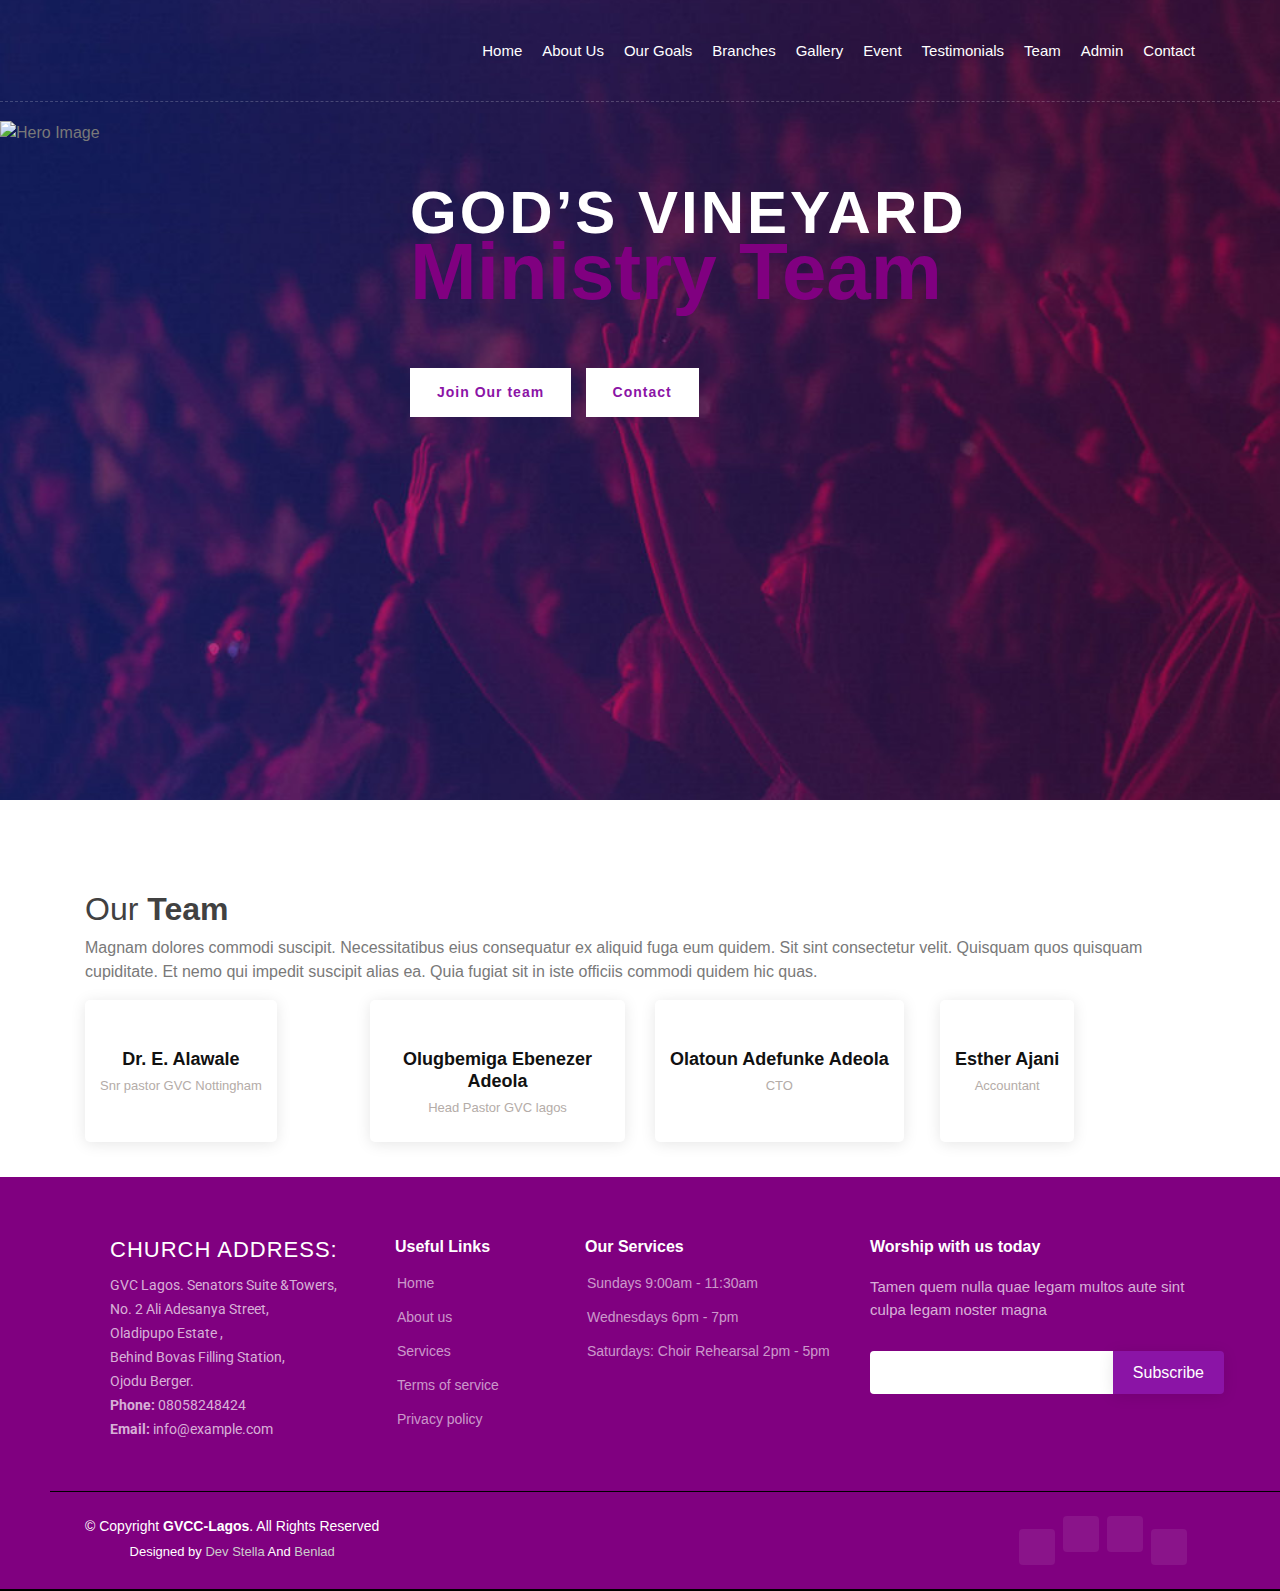
==== commit df84246b: "Responsiveness" ====
--- a/team/team.html
+++ b/team/team.html
@@ -1,293 +1,299 @@
 <!DOCTYPE html>
 <html lang="en">
-
-<head>
-  <meta charset="UTF-8" />
-  <meta http-equiv="X-UA-Compatible" content="IE=edge" />
-  <meta name="viewport" content="width=device-width, initial-scale=1.0" />
-  <link href="https://stackpath.bootstrapcdn.com/bootstrap/4.4.1/css/bootstrap.min.css" rel="stylesheet" />
-  <link href="https://cdnjs.cloudflare.com/ajax/libs/font-awesome/5.10.0/css/all.min.css" rel="stylesheet" />
-  <link href="lib/animate/animate.min.css" rel="stylesheet" />
-  <link href="lib/owlcarousel/assets/owl.carousel.mincss" rel="stylesheet" />
-  <link href="lib/lightbox/css/lightbox.min.css" rel="stylesheet" />
-  <link
-    href="https://fonts.googleapis.com/css?family=Open+Sans:300,300i,400,400i,600,600i,700,700i|Roboto:300,300i,400,400i,500,500i,600,600i,700,700i|Poppins:300,300i,400,400i,500,500i,600,600i,700,700i"
-    rel="stylesheet">
-  <link rel="stylesheet" href="https://cdnjs.cloudflare.com/ajax/libs/font-awesome/6.2.1/css/all.min.css"
-    integrity="sha512-MV7K8+y+gLIBoVD59lQIYicR65iaqukzvf/nwasF0nqhPay5w/9lJmVM2hMDcnK1OnMGCdVK+iQrJ7lzPJQd1w=="
-    crossorigin="anonymous" referrerpolicy="no-referrer" />
-
-  <!-- Vendor CSS Files -->
-  <link href="assets/vendor/animate.css/animate.min.css" rel="stylesheet">
-  <link href="assets/vendor/aos/aos.css" rel="stylesheet">
-  <link href="assets/vendor/bootstrap/css/bootstrap.min.css" rel="stylesheet">
-  <link href="assets/vendor/bootstrap-icons/bootstrap-icons.css" rel="stylesheet">
-  <link href="assets/vendor/boxicons/css/boxicons.min.css" rel="stylesheet">
-  <link href="assets/vendor/glightbox/css/glightbox.min.css" rel="stylesheet">
-  <link href="assets/vendor/remixicon/remixicon.css" rel="stylesheet">
-  <link href="assets/vendor/swiper/swiper-bundle.min.css" rel="stylesheet">
-
-  <title>Team</title>
-  <link rel="stylesheet" href="team.css">
-</head>
-
-<body data-spy="scroll" data-target=".navbar" data-offset="51">
-  <!-- Nav Bar Start -->
-  <div class="navbar navbar-expand-lg bg-light navbar-light">
-    <div class="container-fluid">
-      <a href="index.html" class="navbar-brand"><img src="/img/testimonial-2.jpg" alt="" width="100px"
-          id="radius" /></a>
-      <button type="button" class="navbar-toggler" data-toggle="collapse" data-target="#navbarCollapse">
-        <span class="navbar-toggler-icon"></span>
-      </button>
-
-      <div class="collapse navbar-collapse justify-content-between" id="navbarCollapse">
-        <div class="navbar-nav ml-auto">
-          <a href="index.html" class="nav-item nav-link active">Home</a>
-          <a href="index.html" class="nav-item nav-link">About Us</a>
-          <a href="#service" class="nav-item nav-link">Our Goals</a>
-          <a href="#experience" class="nav-item nav-link">Branches</a>
-          <a href="#portfolio" class="nav-item nav-link">Gallery</a>
-          <a href="/event.html" class="nav-item nav-link">Event</a>
-          <a href="#review" class="nav-item nav-link">Testimonials</a>
-          <a href="/team/team.html" class="nav-item nav-link">Team</a>
-          <a href="https://gvclagos.org/
-webmail" class="nav-item nav-link">Admin</a>
-          <a href="#contact" class="nav-item nav-link">Contact</a>
+  <head>
+    <meta charset="UTF-8" />
+    <meta http-equiv="X-UA-Compatible" content="IE=edge" />
+    <meta name="viewport" content="width=device-width, initial-scale=1.0" />
+    <link
+      href="https://stackpath.bootstrapcdn.com/bootstrap/4.4.1/css/bootstrap.min.css"
+      rel="stylesheet"
+    />
+    <link
+      href="https://cdnjs.cloudflare.com/ajax/libs/font-awesome/5.10.0/css/all.min.css"    rel="stylesheet"
+    />
+    <link href="lib/animate/animate.min.css" rel="stylesheet" />
+    <link
+      href="lib/owlcarousel/assets/owl.carousel.mincss"
+      rel="stylesheet" />
+    <link href="lib/lightbox/css/lightbox.min.css" rel="stylesheet" />
+    <link href="https://fonts.googleapis.com/css?family=Open+Sans:300,300i,400,400i,600,600i,700,700i|Roboto:300,300i,400,400i,500,500i,600,600i,700,700i|Poppins:300,300i,400,400i,500,500i,600,600i,700,700i" rel="stylesheet">
+    <link rel="stylesheet" href="https://cdnjs.cloudflare.com/ajax/libs/font-awesome/6.2.1/css/all.min.css" integrity="sha512-MV7K8+y+gLIBoVD59lQIYicR65iaqukzvf/nwasF0nqhPay5w/9lJmVM2hMDcnK1OnMGCdVK+iQrJ7lzPJQd1w==" crossorigin="anonymous" referrerpolicy="no-referrer" />
+
+    <!-- Vendor CSS Files -->
+    <link href="assets/vendor/animate.css/animate.min.css" rel="stylesheet">
+    <link href="assets/vendor/aos/aos.css" rel="stylesheet">
+    <link href="assets/vendor/bootstrap/css/bootstrap.min.css" rel="stylesheet">
+    <link href="assets/vendor/bootstrap-icons/bootstrap-icons.css" rel="stylesheet">
+    <link href="assets/vendor/boxicons/css/boxicons.min.css" rel="stylesheet">
+    <link href="assets/vendor/glightbox/css/glightbox.min.css" rel="stylesheet">
+    <link href="assets/vendor/remixicon/remixicon.css" rel="stylesheet">
+    <link href="assets/vendor/swiper/swiper-bundle.min.css" rel="stylesheet">
+  
+    <title>Team</title>
+    <link rel="stylesheet" href="team.css">
+  </head>
+  <body data-spy="scroll" data-target=".navbar" data-offset="51">
+    <!-- Nav Bar Start -->
+    <div class="navbar navbar-expand-lg bg-light navbar-light">
+      <div class="container-fluid">
+        <a href="index.html" class="navbar-brand"
+          ><img src="/img/testimonial-2.jpg" alt="" width="100px" id="radius"
+        /></a>
+        <button
+          type="button"
+          class="navbar-toggler"
+          data-toggle="collapse"
+          data-target="#navbarCollapse"
+        >
+          <span class="navbar-toggler-icon"></span>
+        </button>
+
+        <div
+          class="collapse navbar-collapse justify-content-between"
+          id="navbarCollapse"
+        >
+          <div class="navbar-nav ml-auto">
+            <a href="../index.html" class="nav-item nav-link">Home</a>
+            <a href="../index.html" class="nav-item nav-link">About Us</a>
+            <a href="../index.html" class="nav-item nav-link">Our Goals</a>
+            <a href="../index.html" class="nav-item nav-link">Branches</a>
+            <a href="#portfolio" class="nav-item nav-link">Gallery</a>
+            <a href="/event.html" class="nav-item nav-link">Event</a>
+            <a href="#testimonials" class="nav-item nav-link">Testimonials</a>
+            <a href="./team.html" class="nav-item nav-link">Team</a>
+            <a
+              href="https://gvclagos.org/
+webmail"
+              class="nav-item nav-link"
+              >Admin</a
+            >
+            <a href="#contact" class="nav-item nav-link">Contact</a>
+          </div>
         </div>
       </div>
     </div>
+    <!-- Nav Bar End -->
+
+     <!-- ==================== -->
+                      <!-- hero -->
+  <!-- ++++++++++++++++ -->
+
+  <!-- Hero Start  -->
+ <div class="hero" id="home">
+  <div class="container-fluid">
+    <video autoplay loop muted plays-inline id="myvideo">
+      <source src="../img/istockphoto-942241354-640_adpp_is.mp4" /></section>
+    </video>
+       <img src="../img/testimonial-1.jpg" alt="Hero Image" width="10%">  
+     <div class="row align-items-center" id="wrap">
+          <div class="col-sm-12 col-md-6">
+              <div class="hero-content">
+                  <div class="hero-text">
+                      <h1>GOD’S VINEYARD</h1>
+                      <p>Ministry Team</p>
+                      <h2></h2>
+                       <div class="typed-text"></div>
+                  </div>
+                  <div class="hero-btn">
+                      <a class="btn" href="#price">Join Our team</a> 
+                      <a class="btn" href="#contact">Contact</a>
+                  </div>
+              </div>
+          </div> -->
+          <div class="col-sm-12 col-md-6 d-none d-md-block">
+                 
+                 
+              </div>
+          </div>
+      </div>
   </div>
-  <!-- Nav Bar End -->
-
-  <!-- ==================== -->
-  <!-- hero -->
-  <!-- ++++++++++++++++ -->
-
-  <!-- Hero Start  -->
-  <div class="hero" id="home">
-    <div class="container-fluid">
-      <video autoplay loop muted plays-inline id="myvideo">
-        <source src="../img/istockphoto-942241354-640_adpp_is.mp4" />
-        </section>
-      </video>
-      <img src="../img/testimonial-1.jpg" alt="Hero Image" width="10%">
-      <div class="row align-items-center" id="wrap">
-        <div class="col-sm-12 col-md-6">
-          <div class="hero-content">
-            <div class="hero-text">
-              <h1>GOD’S VINEYARD</h1>
-              <p>Ministry Team</p>
-              <h2></h2>
-              <div class="typed-text"></div>
-            </div>
-            <div class="hero-btn">
-              <a class="btn" href="#price">Join Our team</a>
-              <a class="btn" href="#contact">Contact</a>
-            </div>
-          </div>
-        </div> -->
-        <div class="col-sm-12 col-md-6 d-none d-md-block">
-
-
+</div>
+<!-- Hero End -->
+
+
+
+
+
+        <section id="team" class="team section-bg">
+      <div class="container">
+        <div class="section-title" data-aos="fade-up">
+          <h2>Our <strong>Team</strong></h2>
+          <p>Magnam dolores commodi suscipit. Necessitatibus eius consequatur ex aliquid fuga 
+    eum quidem. Sit sint consectetur velit. Quisquam quos quisquam cupiditate. Et nemo 
+    qui impedit suscipit alias ea. Quia fugiat sit in iste officiis commodi quidem hic 
+    quas.</p>
+        </div>
+        <div class="row">
+          <div class="col-lg-3 col-md-6 d-flex align-items-stretch">
+            <div class="member" data-aos="fade-up">
+              <div class="member-img">
+                <img src="/img/3H2A00011-SeniorPastors.jpg" class="img-fluid" alt="" height="50px">
+                <div class="social">
+                  <a href=""><i class="fa-brands fa-twitter"></i></a>
+                  <a href=""><i class="fa-brands fa-facebook"></i></a>
+                  <a href=""><i class="fa-brands fa-linkedin-in"></i></a>
+                  <a href=""><i class="fa-brands fa-instagram"></i></a>
+                </div>
+              </div>
+              <div class="member-info">
+                <h4>Dr. E. Alawale</h4>
+                <span>Snr pastor GVC Nottingham</span>
+              </div>
+            </div>
+          </div>
+          <div class="col-lg-3 col-md-6 d-flex align-items-stretch">
+            <div class="member" data-aos="fade-up" data-aos-delay="100">
+              <div class="member-img">
+                <img src="/img/9070b8ba-59c3-46f3-a484-78739013af23.jpeg" class="img-fluid" alt="">
+                <div class="social">
+                  <a href=""><i class="fa-brands fa-twitter"></i></a>
+                  <a href=""><i class="fa-brands fa-facebook"></i></a>
+                  <a href=""><i class="fa-brands fa-linkedin-in"></i></a>
+                  <a href=""><i class="fa-brands fa-instagram"></i></a>
+                </div>
+              </div>
+              <div class="member-info">
+                <h4> Olugbemiga Ebenezer Adeola </h4>
+                <span>Head Pastor GVC lagos</span>
+              </div>
+            </div>
+
+          </div>
+          <div class="col-lg-3 col-md-6 d-flex align-items-stretch">
+            <div class="member" data-aos="fade-up" data-aos-delay="200">
+              <div class="member-img">
+                <img src="../img/pastor wife.jpeg" class="img-fluid" alt="" height="400px">
+                <div class="social">
+                  <a href=""><i class="fa-brands fa-twitter"></i></a>
+                  <a href=""><i class="fa-brands fa-facebook"></i></a>
+                  <a href=""><i class="fa-brands fa-linkedin-in"></i></a>
+                  <a href=""><i class="fa-brands fa-instagram"></i></a>
+                </div>
+              </div>
+              <div class="member-info">
+                <h4>Olatoun Adefunke Adeola</h4>
+                <span>CTO</span>
+              </div>
+            </div>
+          </div>
+          <div class="col-lg-3 col-md-6 d-flex align-items-stretch">
+            <div class="member" data-aos="fade-up" data-aos-delay="300">
+              <div class="member-img">
+                <img src="/img/woman.jpeg" class="img-fluid" alt="">
+                <div class="social">
+                  <a href=""><i class="fa-brands fa-twitter"></i></a>
+                  <a href=""><i class="fa-brands fa-facebook"></i></a>
+                  <a href=""><i class="fa-brands fa-linkedin-in"></i></a>
+                  <a href=""><i class="fa-brands fa-instagram"></i></a>
+                </div>
+              </div>
+              <div class="member-info">
+                <h4>Esther Ajani</h4>
+                <span>Accountant</span>
+              </div>
+            </div>
+          </div>
         </div>
       </div>
+    </section><!-- End Our Team Section -->
+    <main><!-- End #main -->
+
+
+
+
+
+     
+
+   <!-- ======= Footer ======= -->
+   <footer id="footer">
+
+    <div class="footer-top">
+        <div class="container">
+            <div class="row">
+
+                <div class="col-lg-3 col-md-6 footer-contact">
+                    <h3>Church Address:</h3>
+                    <p>
+                          GVC Lagos. Senators Suite &Towers, <br>
+                          No. 2 Ali Adesanya Street,<br>
+                          Oladipupo Estate ,<br>
+                          Behind  Bovas Filling Station, <br>
+                          Ojodu Berger.  <br>
+                        <strong>Phone:</strong>  08058248424<br>
+                        <strong>Email:</strong> info@example.com<br>
+                    </p>
+                </div>
+
+                <div class="col-lg-2 col-md-6 footer-links">
+                    <h4>Useful Links</h4>
+                    <ul>
+                        <li><i class="bx bx-chevron-right"></i> <a href="#">Home</a></li>
+                        <li><i class="bx bx-chevron-right"></i> <a href="#">About us</a></li>
+                        <li><i class="bx bx-chevron-right"></i> <a href="#">Services</a></li>
+                        <li><i class="bx bx-chevron-right"></i> <a href="#">Terms of service</a></li>
+                        <li><i class="bx bx-chevron-right"></i> <a href="#">Privacy policy</a></li>
+                    </ul>
+                </div>
+
+                <div class="col-lg-3 col-md-6 footer-links">
+                    <h4>Our Services</h4>
+                    <ul>
+                        <li><i class="bx bx-chevron-right"></i> <a href="#">
+                            Sundays 9:00am - 11:30am </a></li>
+                        <li><i class="bx bx-chevron-right"></i> <a href="#">Wednesdays 6pm - 7pm</a></li>
+                        <li><i class="bx bx-chevron-right"></i> <a href="#">Saturdays: Choir Rehearsal 2pm - 5pm</a></li>
+                       
+                </div>
+
+                <div class="col-lg-4 col-md-6 footer-newsletter">
+                    <h4>Worship with us today</h4>
+                    <p>Tamen quem nulla quae legam multos aute sint culpa legam noster magna</p>
+                    <form action="" method="post">
+                        <input type="email" name="email"><input type="submit" value="Subscribe">
+                    </form>
+                </div>
+
+            </div>
+        </div>
     </div>
-  </div>
-  </div>
-  <!-- Hero End -->
-
-
-
-
-
-  <section id="team" class="team section-bg">
-    <div class="container">
-      <div class="section-title" data-aos="fade-up">
-        <h2>Our <strong>Team</strong></h2>
-        <p>Magnam dolores commodi suscipit. Necessitatibus eius consequatur ex aliquid fuga
-          eum quidem. Sit sint consectetur velit. Quisquam quos quisquam cupiditate. Et nemo
-          qui impedit suscipit alias ea. Quia fugiat sit in iste officiis commodi quidem hic
-          quas.</p>
-      </div>
-      <div class="row">
-        <div class="col-lg-3 col-md-6 d-flex align-items-stretch">
-          <div class="member" data-aos="fade-up">
-            <div class="member-img">
-              <img src="../img/SP&MP_2022_1.jpg" class="img-fluid" alt="">
-              <div class="social">
-                <a href=""><i class="fa-brands fa-twitter"></i></a>
-                <a href=""><i class="fa-brands fa-facebook"></i></a>
-                <a href=""><i class="fa-brands fa-linkedin-in"></i></a>
-                <a href=""><i class="fa-brands fa-instagram"></i></a>
-              </div>
-            </div>
-            <div class="member-info">
-              <h4>Dr. E. Alawale</h4>
-              <span>Snr pastor GVC Nottingham</span>
-            </div>
-          </div>
-        </div>
-        <div class="col-lg-3 col-md-6 d-flex align-items-stretch">
-          <div class="member" data-aos="fade-up" data-aos-delay="100">
-            <div class="member-img">
-             <img src="../img/pastor wife.jpeg" alt="" width="50%">
-              <div class="social">
-                <a href=""><i class="fa-brands fa-twitter"></i></a>
-                <a href=""><i class="fa-brands fa-facebook"></i></a>
-                <a href=""><i class="fa-brands fa-linkedin-in"></i></a>
-                <a href=""><i class="fa-brands fa-instagram"></i></a>
-              </div>
-            </div>
-            <div class="member-info">
-              <h4> Rev. O.E Adeola</h4>
-              <span>Head Pastor GVC lagos</span>
-            </div>
-          </div>
-        </div>
-        <div class="col-lg-3 col-md-6 d-flex align-items-stretch">
-          <div class="member" data-aos="fade-up" data-aos-delay="200">
-            <div class="member-img">
-              <img src="../img/pastor wife.jpeg" class="img-fluid" alt="" height="400px">
-              <div class="social">
-                <a href=""><i class="fa-brands fa-twitter"></i></a>
-                <a href=""><i class="fa-brands fa-facebook"></i></a>
-                <a href=""><i class="fa-brands fa-linkedin-in"></i></a>
-                <a href=""><i class="fa-brands fa-instagram"></i></a>
-              </div>
-            </div>
-            <div class="member-info">
-              <h4>William Anderson</h4>
-              <span>CTO</span>
-            </div>
-          </div>
-        </div>
-        <div class="col-lg-3 col-md-6 d-flex align-items-stretch">
-          <div class="member" data-aos="fade-up" data-aos-delay="300">
-            <div class="member-img">
-              <img src="/img/woman.jpeg" class="img-fluid" alt="">
-              <div class="social">
-                <a href=""><i class="fa-brands fa-twitter"></i></a>
-                <a href=""><i class="fa-brands fa-facebook"></i></a>
-                <a href=""><i class="fa-brands fa-linkedin-in"></i></a>
-                <a href=""><i class="fa-brands fa-instagram"></i></a>
-              </div>
-            </div>
-            <div class="member-info">
-              <h4>Amanda Jepson</h4>
-              <span>Accountant</span>
-            </div>
-          </div>
-        </div>
-      </div>
+
+    <div class="container d-md-flex py-4">
+
+        <div class="me-md-auto text-center text-md-start">
+            <div class="copyright">
+                &copy; Copyright <strong><span>GVCC-Lagos</span></strong>. All Rights Reserved
+            </div>
+            <div class="credits">
+                Designed by <a href="https://www.linkedin.com/in/stella-ladegbaye/">Dev Stella</a> And <a
+                    href="https://www.linkedin.com/in/ladegbaye-benjamin-992590247/">Benlad</a>
+            </div>
+        </div>
+        <div class="social-links text-center text-md-right pt-3 pt-md-0" id="together-link">
+            <a href="https://twitter.com/gvcc_lagos" class="twitter"><i class="fa-brands fa-facebook"></i></a>
+            <a href="https://web.facebook.com/G.V.C.Lagos/?_rdc=1&_rdr" class="facebook"><i class="fa-brands fa-square-twitter"></i></a>
+            <a href="https://www.instagram.com/gvcc_lagos/" class="instagram"><i class="fa-brands fa-square-instagram"></i></a>
+            <a href="#" class="google-plus"><i class="fa-brands fa-linkedin"></i></a>
+            <!-- <a href="#" class="linkedin"><i class="bx bxl-linkedin"></i></a> -->
+        </div>
+
     </div>
-  </section><!-- End Our Team Section -->
-  <main><!-- End #main -->
-
-
-
-
-
-
-
-    <!-- ======= Footer ======= -->
-    <footer id="footer">
-
-      <div class="footer-top">
-        <div class="container">
-          <div class="row">
-
-            <div class="col-lg-3 col-md-6 footer-contact">
-              <h3>Church Address:</h3>
-              <p>
-                GVC Lagos. Senators Suite &Towers, <br>
-                No. 2 Ali Adesanya Street,<br>
-                Oladipupo Estate ,<br>
-                Behind Bovas Filling Station, <br>
-                Ojodu Berger. <br>
-                <strong>Phone:</strong> 08058248424<br>
-                <strong>Email:</strong> info@example.com<br>
-              </p>
-            </div>
-
-            <div class="col-lg-2 col-md-6 footer-links">
-              <h4>Useful Links</h4>
-              <ul>
-                <li><i class="bx bx-chevron-right"></i> <a href="#">Home</a></li>
-                <li><i class="bx bx-chevron-right"></i> <a href="#">About us</a></li>
-                <li><i class="bx bx-chevron-right"></i> <a href="#">Services</a></li>
-                <li><i class="bx bx-chevron-right"></i> <a href="#">Terms of service</a></li>
-                <li><i class="bx bx-chevron-right"></i> <a href="#">Privacy policy</a></li>
-              </ul>
-            </div>
-
-            <div class="col-lg-3 col-md-6 footer-links">
-              <h4>Our Services</h4>
-              <ul>
-                <li><i class="bx bx-chevron-right"></i> <a href="#">
-                    Sundays 9:00am - 11:30am </a></li>
-                <li><i class="bx bx-chevron-right"></i> <a href="#">Wednesdays 6pm - 7pm</a></li>
-                <li><i class="bx bx-chevron-right"></i> <a href="#">Saturdays: Choir Rehearsal 2pm - 5pm</a></li>
-
-            </div>
-
-            <div class="col-lg-4 col-md-6 footer-newsletter">
-              <h4>WORSHIP WITH US SOON</h4>
-              <p>
-                Do you just need a good place to worship? GVC is a good place for you to worship. Visit us soon. You are
-                never a visitor with us because before the world began, you were with us, you are joint heirs with us in
-                Christ. See you soon, you belong here.
-              </p>
-              <form action="" method="post">
-                <input type="email" name="email"><input type="submit" value="Subscribe">
-              </form>
-            </div>
-
-          </div>
-        </div>
-      </div>
-
-      <div class="container d-md-flex py-4">
-
-        <div class="me-md-auto text-center text-md-start">
-          <div class="copyright">
-            &copy; Copyright <strong><span>GVCC-Lagos</span></strong>. All Rights Reserved
-          </div>
-          <div class="credits">
-            Designed by <a href="https://www.linkedin.com/in/stella-ladegbaye/">Dev Stella</a> And <a
-              href="https://www.linkedin.com/in/ladegbaye-benjamin-992590247/">Benlad</a>
-          </div>
-        </div>
-        <div class="social-links text-center text-md-right pt-3 pt-md-0" id="together-link">
-          <a href="https://twitter.com/gvcc_lagos" class="twitter"><i class="fa-brands fa-facebook"></i></a>
-          <a href="https://web.facebook.com/G.V.C.Lagos/?_rdc=1&_rdr" class="facebook"><i
-              class="fa-brands fa-square-twitter"></i></a>
-          <a href="https://www.instagram.com/gvcc_lagos/" class="instagram"><i
-              class="fa-brands fa-square-instagram"></i></a>
-          <a href="#" class="google-plus"><i class="fa-brands fa-linkedin"></i></a>
-          <!-- <a href="#" class="linkedin"><i class="bx bxl-linkedin"></i></a> -->
-        </div>
-
-      </div>
-    </footer><!-- End Footer -->
-
-    <a href="#" class="back-to-top d-flex align-items-center justify-content-center"><i
-        class="bi bi-arrow-up-short"></i></a>
-
-
-
-
-    <script src="https://code.jquery.com/jquery-3.4.1.min.js"></script>
-    <script src="https://stackpath.bootstrapcdn.com/bootstrap/4.4.1/js/bootstrap.bundle.min.
+</footer><!-- End Footer -->
+
+  <a href="#" class="back-to-top d-flex align-items-center justify-content-center"><i class="bi bi-arrow-up-short"></i></a>
+
+
+
+
+      <script src="https://code.jquery.com/jquery-3.4.1.min.js"></script>
+<script src="https://stackpath.bootstrapcdn.com/bootstrap/4.4.1/js/bootstrap.bundle.min.
 js"></script>
-    <script src="lib/easing/easing.min.js"></script>
-    <script src="lib/wow/wow.min.js"></script>
-    <script src="lib/waypoints/waypoints.min.js"></script>
-    <script src="lib/typed/typed.min.js"></script>
-    <script src="lib/owlcarousel/owl.carousel.min.js"></script>
-    <script src="lib/isotope/isotope.pkgd.min.js"></script>
-    <script src="lib/lightbox/js/lightbox.min.js"></script>
+<script src="lib/easing/easing.min.js"></script>
+<script src="lib/wow/wow.min.js"></script>
+<script src="lib/waypoints/waypoints.min.js"></script>
+<script src="lib/typed/typed.min.js"></script>
+<script src="lib/owlcarousel/owl.carousel.min.js"></script>
+<script src="lib/isotope/isotope.pkgd.min.js"></script>
+<script src="lib/lightbox/js/lightbox.min.js"></script>
     <script src="./team.js"></script>
-</body>
-
-</html>+  </body>
+</html>
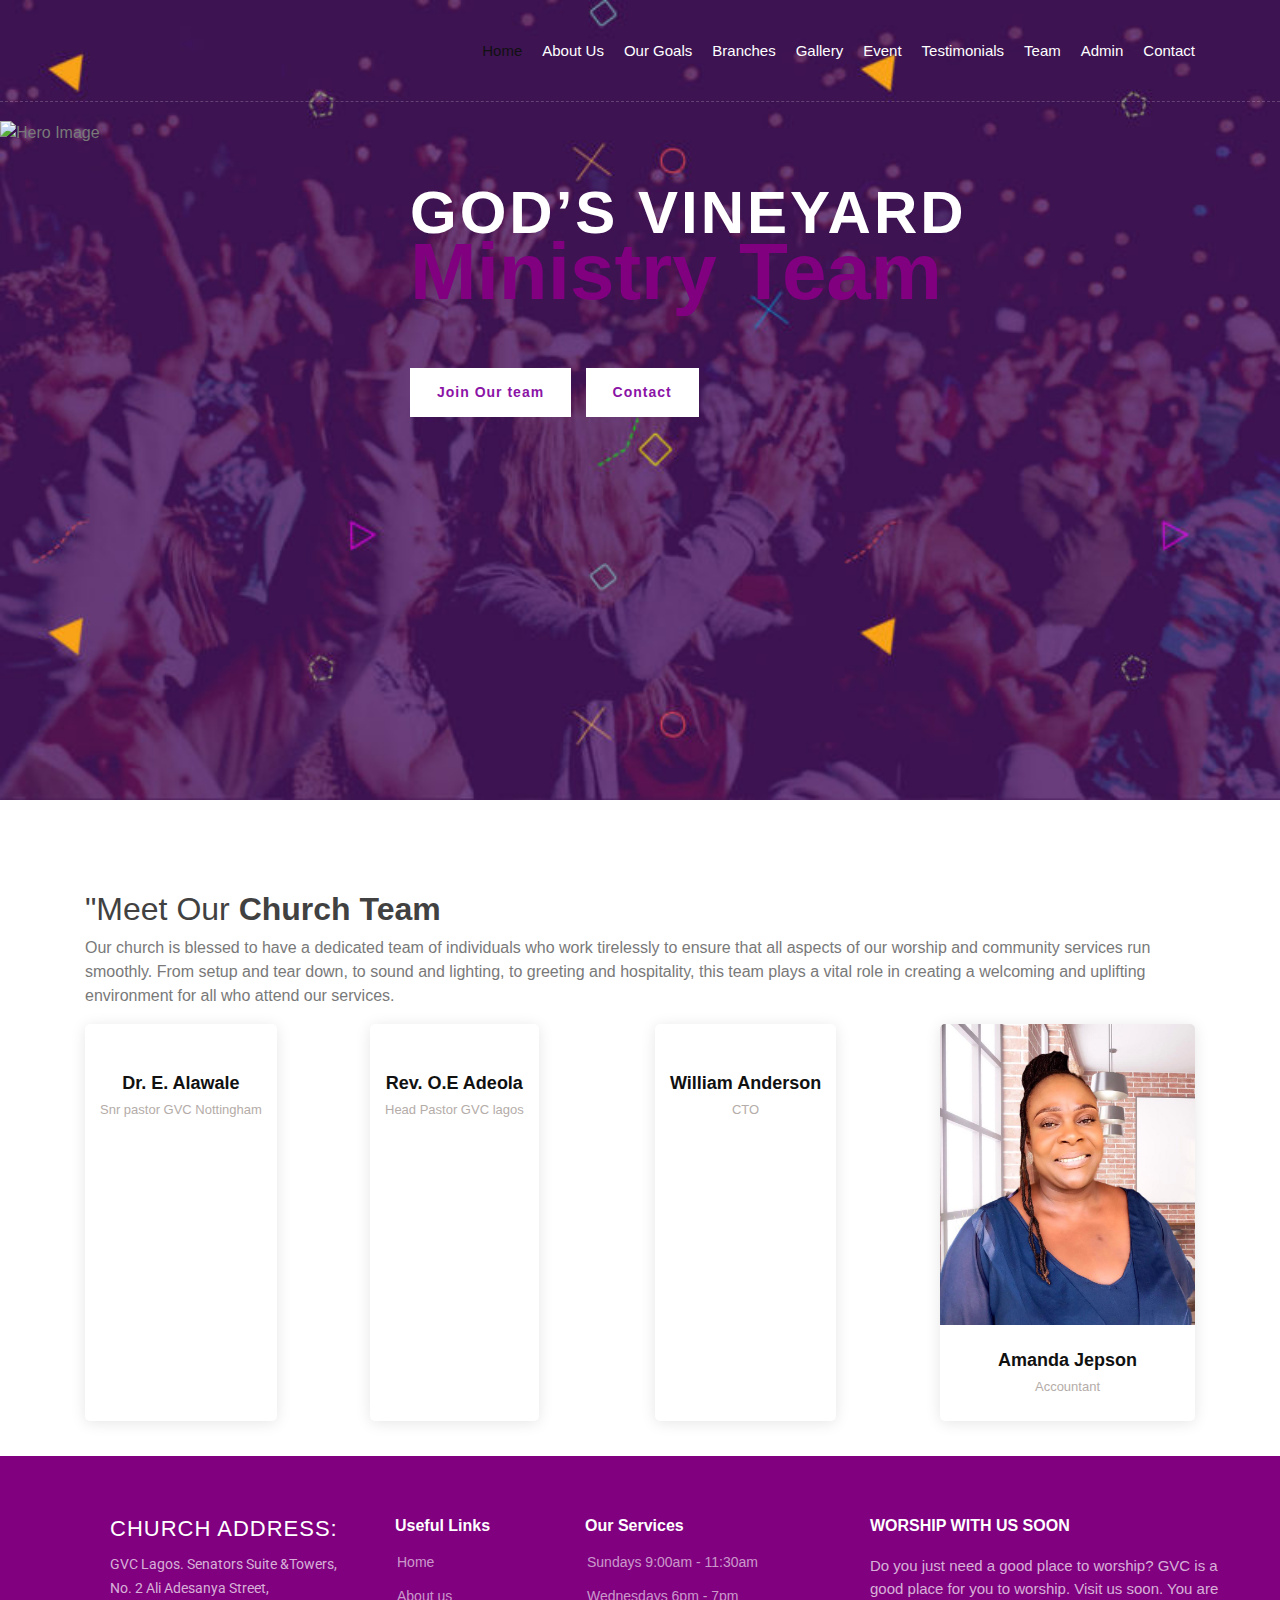
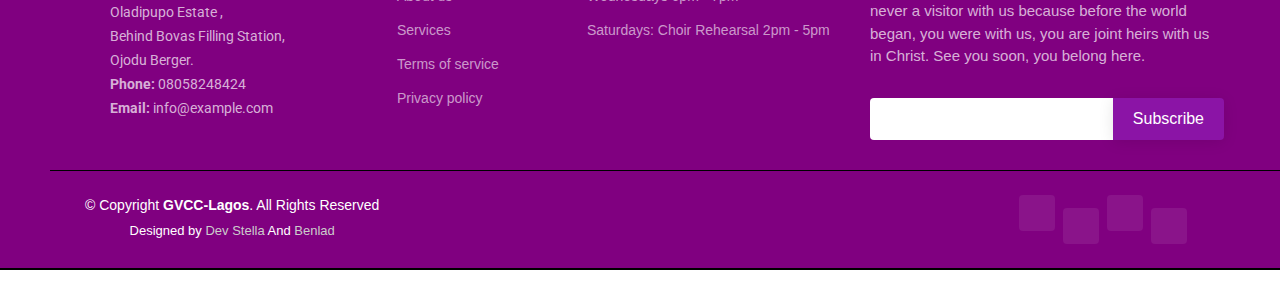
==== commit 4dd4108e: "pushing to github" ====
--- a/team/team.html
+++ b/team/team.html
@@ -1,299 +1,294 @@
 <!DOCTYPE html>
 <html lang="en">
-  <head>
-    <meta charset="UTF-8" />
-    <meta http-equiv="X-UA-Compatible" content="IE=edge" />
-    <meta name="viewport" content="width=device-width, initial-scale=1.0" />
-    <link
-      href="https://stackpath.bootstrapcdn.com/bootstrap/4.4.1/css/bootstrap.min.css"
-      rel="stylesheet"
-    />
-    <link
-      href="https://cdnjs.cloudflare.com/ajax/libs/font-awesome/5.10.0/css/all.min.css"    rel="stylesheet"
-    />
-    <link href="lib/animate/animate.min.css" rel="stylesheet" />
-    <link
-      href="lib/owlcarousel/assets/owl.carousel.mincss"
-      rel="stylesheet" />
-    <link href="lib/lightbox/css/lightbox.min.css" rel="stylesheet" />
-    <link href="https://fonts.googleapis.com/css?family=Open+Sans:300,300i,400,400i,600,600i,700,700i|Roboto:300,300i,400,400i,500,500i,600,600i,700,700i|Poppins:300,300i,400,400i,500,500i,600,600i,700,700i" rel="stylesheet">
-    <link rel="stylesheet" href="https://cdnjs.cloudflare.com/ajax/libs/font-awesome/6.2.1/css/all.min.css" integrity="sha512-MV7K8+y+gLIBoVD59lQIYicR65iaqukzvf/nwasF0nqhPay5w/9lJmVM2hMDcnK1OnMGCdVK+iQrJ7lzPJQd1w==" crossorigin="anonymous" referrerpolicy="no-referrer" />
-
-    <!-- Vendor CSS Files -->
-    <link href="assets/vendor/animate.css/animate.min.css" rel="stylesheet">
-    <link href="assets/vendor/aos/aos.css" rel="stylesheet">
-    <link href="assets/vendor/bootstrap/css/bootstrap.min.css" rel="stylesheet">
-    <link href="assets/vendor/bootstrap-icons/bootstrap-icons.css" rel="stylesheet">
-    <link href="assets/vendor/boxicons/css/boxicons.min.css" rel="stylesheet">
-    <link href="assets/vendor/glightbox/css/glightbox.min.css" rel="stylesheet">
-    <link href="assets/vendor/remixicon/remixicon.css" rel="stylesheet">
-    <link href="assets/vendor/swiper/swiper-bundle.min.css" rel="stylesheet">
-  
-    <title>Team</title>
-    <link rel="stylesheet" href="team.css">
-  </head>
-  <body data-spy="scroll" data-target=".navbar" data-offset="51">
-    <!-- Nav Bar Start -->
-    <div class="navbar navbar-expand-lg bg-light navbar-light">
-      <div class="container-fluid">
-        <a href="index.html" class="navbar-brand"
-          ><img src="/img/testimonial-2.jpg" alt="" width="100px" id="radius"
-        /></a>
-        <button
-          type="button"
-          class="navbar-toggler"
-          data-toggle="collapse"
-          data-target="#navbarCollapse"
-        >
-          <span class="navbar-toggler-icon"></span>
-        </button>
-
-        <div
-          class="collapse navbar-collapse justify-content-between"
-          id="navbarCollapse"
-        >
-          <div class="navbar-nav ml-auto">
-            <a href="../index.html" class="nav-item nav-link">Home</a>
-            <a href="../index.html" class="nav-item nav-link">About Us</a>
-            <a href="../index.html" class="nav-item nav-link">Our Goals</a>
-            <a href="../index.html" class="nav-item nav-link">Branches</a>
-            <a href="#portfolio" class="nav-item nav-link">Gallery</a>
-            <a href="/event.html" class="nav-item nav-link">Event</a>
-            <a href="#testimonials" class="nav-item nav-link">Testimonials</a>
-            <a href="./team.html" class="nav-item nav-link">Team</a>
-            <a
-              href="https://gvclagos.org/
-webmail"
-              class="nav-item nav-link"
-              >Admin</a
-            >
-            <a href="#contact" class="nav-item nav-link">Contact</a>
-          </div>
+
+<head>
+  <meta charset="UTF-8" />
+  <meta http-equiv="X-UA-Compatible" content="IE=edge" />
+  <meta name="viewport" content="width=device-width, initial-scale=1.0" />
+  <link href="https://stackpath.bootstrapcdn.com/bootstrap/4.4.1/css/bootstrap.min.css" rel="stylesheet" />
+  <link href="https://cdnjs.cloudflare.com/ajax/libs/font-awesome/5.10.0/css/all.min.css" rel="stylesheet" />
+  <link href="lib/animate/animate.min.css" rel="stylesheet" />
+  <link href="lib/owlcarousel/assets/owl.carousel.mincss" rel="stylesheet" />
+  <link href="lib/lightbox/css/lightbox.min.css" rel="stylesheet" />
+  <link
+    href="https://fonts.googleapis.com/css?family=Open+Sans:300,300i,400,400i,600,600i,700,700i|Roboto:300,300i,400,400i,500,500i,600,600i,700,700i|Poppins:300,300i,400,400i,500,500i,600,600i,700,700i"
+    rel="stylesheet">
+  <link rel="stylesheet" href="https://cdnjs.cloudflare.com/ajax/libs/font-awesome/6.2.1/css/all.min.css"
+    integrity="sha512-MV7K8+y+gLIBoVD59lQIYicR65iaqukzvf/nwasF0nqhPay5w/9lJmVM2hMDcnK1OnMGCdVK+iQrJ7lzPJQd1w=="
+    crossorigin="anonymous" referrerpolicy="no-referrer" />
+
+  <!-- Vendor CSS Files -->
+  <link href="assets/vendor/animate.css/animate.min.css" rel="stylesheet">
+  <link href="assets/vendor/aos/aos.css" rel="stylesheet">
+  <link href="assets/vendor/bootstrap/css/bootstrap.min.css" rel="stylesheet">
+  <link href="assets/vendor/bootstrap-icons/bootstrap-icons.css" rel="stylesheet">
+  <link href="assets/vendor/boxicons/css/boxicons.min.css" rel="stylesheet">
+  <link href="assets/vendor/glightbox/css/glightbox.min.css" rel="stylesheet">
+  <link href="assets/vendor/remixicon/remixicon.css" rel="stylesheet">
+  <link href="assets/vendor/swiper/swiper-bundle.min.css" rel="stylesheet">
+
+  <title>Team</title>
+  <link rel="stylesheet" href="team.css">
+</head>
+
+<body data-spy="scroll" data-target=".navbar" data-offset="51">
+  <!-- Nav Bar Start -->
+  <div class="navbar navbar-expand-lg bg-light navbar-light">
+    <div class="container-fluid">
+      <a href="index.html" class="navbar-brand"><img src="/img/testimonial-2.jpg" alt="" width="100px"
+          id="radius" /></a>
+      <button type="button" class="navbar-toggler" data-toggle="collapse" data-target="#navbarCollapse">
+        <span class="navbar-toggler-icon"></span>
+      </button>
+
+      <div class="collapse navbar-collapse justify-content-between" id="navbarCollapse">
+        <div class="navbar-nav ml-auto">
+          <a href="../index.html" class="nav-item nav-link active">Home</a>
+          <a href="index.html" class="nav-item nav-link">About Us</a>
+          <a href="#service" class="nav-item nav-link">Our Goals</a>
+          <a href="#experience" class="nav-item nav-link">Branches</a>
+          <a href="#portfolio" class="nav-item nav-link">Gallery</a>
+          <a href="../event.html" class="nav-item nav-link">Event</a>
+          <a href="#review" class="nav-item nav-link">Testimonials</a>
+          <a href="/team/team.html" class="nav-item nav-link">Team</a>
+          <a href="https://gvclagos.org/
+webmail" class="nav-item nav-link">Admin</a>
+          <a href="../contact.html" class="nav-item nav-link">Contact</a>
         </div>
       </div>
     </div>
-    <!-- Nav Bar End -->
-
-     <!-- ==================== -->
-                      <!-- hero -->
+  </div>
+  <!-- Nav Bar End -->
+
+  <!-- ==================== -->
+  <!-- hero -->
   <!-- ++++++++++++++++ -->
 
   <!-- Hero Start  -->
- <div class="hero" id="home">
-  <div class="container-fluid">
-    <video autoplay loop muted plays-inline id="myvideo">
+  <div class="hero" id="home">
+    <div class="container-fluid">
+      <!-- <video autoplay loop muted plays-inline id="myvideo">
       <source src="../img/istockphoto-942241354-640_adpp_is.mp4" /></section>
-    </video>
-       <img src="../img/testimonial-1.jpg" alt="Hero Image" width="10%">  
-     <div class="row align-items-center" id="wrap">
-          <div class="col-sm-12 col-md-6">
-              <div class="hero-content">
-                  <div class="hero-text">
-                      <h1>GOD’S VINEYARD</h1>
-                      <p>Ministry Team</p>
-                      <h2></h2>
-                       <div class="typed-text"></div>
-                  </div>
-                  <div class="hero-btn">
-                      <a class="btn" href="#price">Join Our team</a> 
-                      <a class="btn" href="#contact">Contact</a>
-                  </div>
-              </div>
-          </div> -->
-          <div class="col-sm-12 col-md-6 d-none d-md-block">
-                 
-                 
-              </div>
-          </div>
-      </div>
+    </video> -->
+      <!-- <img src="../img/second-team-image.jpg" alt=""> -->
+      <img src="../img/testimonial-1.jpg" alt="Hero Image" width="10%">
+      <div class="row align-items-center" id="wrap">
+        <div class="col-sm-12 col-md-6">
+          <div class="hero-content">
+            <div class="hero-text">
+              <h1>GOD’S VINEYARD</h1>
+              <p>Ministry Team</p>
+              <h2></h2>
+              <div class="typed-text"></div>
+            </div>
+            <div class="hero-btn">
+              <a class="btn" href="#price">Join Our team</a>
+              <a class="btn" href="../contact.html">Contact</a>
+            </div>
+          </div>
+        </div>
+        <div class="col-sm-12 col-md-6 d-none d-md-block">
+
+
+        </div>
+      </div>
+    </div>
   </div>
-</div>
-<!-- Hero End -->
-
-
-
-
-
-        <section id="team" class="team section-bg">
-      <div class="container">
-        <div class="section-title" data-aos="fade-up">
-          <h2>Our <strong>Team</strong></h2>
-          <p>Magnam dolores commodi suscipit. Necessitatibus eius consequatur ex aliquid fuga 
-    eum quidem. Sit sint consectetur velit. Quisquam quos quisquam cupiditate. Et nemo 
-    qui impedit suscipit alias ea. Quia fugiat sit in iste officiis commodi quidem hic 
-    quas.</p>
-        </div>
-        <div class="row">
-          <div class="col-lg-3 col-md-6 d-flex align-items-stretch">
-            <div class="member" data-aos="fade-up">
-              <div class="member-img">
-                <img src="/img/3H2A00011-SeniorPastors.jpg" class="img-fluid" alt="" height="50px">
-                <div class="social">
-                  <a href=""><i class="fa-brands fa-twitter"></i></a>
-                  <a href=""><i class="fa-brands fa-facebook"></i></a>
-                  <a href=""><i class="fa-brands fa-linkedin-in"></i></a>
-                  <a href=""><i class="fa-brands fa-instagram"></i></a>
-                </div>
-              </div>
-              <div class="member-info">
-                <h4>Dr. E. Alawale</h4>
-                <span>Snr pastor GVC Nottingham</span>
-              </div>
-            </div>
-          </div>
-          <div class="col-lg-3 col-md-6 d-flex align-items-stretch">
-            <div class="member" data-aos="fade-up" data-aos-delay="100">
-              <div class="member-img">
-                <img src="/img/9070b8ba-59c3-46f3-a484-78739013af23.jpeg" class="img-fluid" alt="">
-                <div class="social">
-                  <a href=""><i class="fa-brands fa-twitter"></i></a>
-                  <a href=""><i class="fa-brands fa-facebook"></i></a>
-                  <a href=""><i class="fa-brands fa-linkedin-in"></i></a>
-                  <a href=""><i class="fa-brands fa-instagram"></i></a>
-                </div>
-              </div>
-              <div class="member-info">
-                <h4> Olugbemiga Ebenezer Adeola </h4>
-                <span>Head Pastor GVC lagos</span>
-              </div>
-            </div>
-
-          </div>
-          <div class="col-lg-3 col-md-6 d-flex align-items-stretch">
-            <div class="member" data-aos="fade-up" data-aos-delay="200">
-              <div class="member-img">
-                <img src="../img/pastor wife.jpeg" class="img-fluid" alt="" height="400px">
-                <div class="social">
-                  <a href=""><i class="fa-brands fa-twitter"></i></a>
-                  <a href=""><i class="fa-brands fa-facebook"></i></a>
-                  <a href=""><i class="fa-brands fa-linkedin-in"></i></a>
-                  <a href=""><i class="fa-brands fa-instagram"></i></a>
-                </div>
-              </div>
-              <div class="member-info">
-                <h4>Olatoun Adefunke Adeola</h4>
-                <span>CTO</span>
-              </div>
-            </div>
-          </div>
-          <div class="col-lg-3 col-md-6 d-flex align-items-stretch">
-            <div class="member" data-aos="fade-up" data-aos-delay="300">
-              <div class="member-img">
-                <img src="/img/woman.jpeg" class="img-fluid" alt="">
-                <div class="social">
-                  <a href=""><i class="fa-brands fa-twitter"></i></a>
-                  <a href=""><i class="fa-brands fa-facebook"></i></a>
-                  <a href=""><i class="fa-brands fa-linkedin-in"></i></a>
-                  <a href=""><i class="fa-brands fa-instagram"></i></a>
-                </div>
-              </div>
-              <div class="member-info">
-                <h4>Esther Ajani</h4>
-                <span>Accountant</span>
-              </div>
-            </div>
-          </div>
-        </div>
-      </div>
-    </section><!-- End Our Team Section -->
-    <main><!-- End #main -->
-
-
-
-
-
-     
-
-   <!-- ======= Footer ======= -->
-   <footer id="footer">
-
-    <div class="footer-top">
+  </div>
+  <!-- Hero End -->
+
+
+
+
+
+  <section id="team" class="team section-bg">
+    <div class="container">
+      <div class="section-title" data-aos="fade-up">
+        <h2>"Meet Our <strong>Church Team</strong></h2>
+        <p>
+          Our church is blessed to have a dedicated team of individuals who work tirelessly to ensure that all aspects
+          of our worship and community services run smoothly. From setup and tear down, to sound and lighting, to
+          greeting and hospitality, this team plays a vital role in creating a welcoming and uplifting environment for
+          all who attend our services.</p>
+      </div>
+      <div class="row">
+        <div class="col-lg-3 col-md-6 d-flex align-items-stretch">
+          <div class="member" data-aos="fade-up">
+            <div class="member-img">
+              <img src="/img/3H2A00011-SeniorPastors.jpg" class="img-fluid" alt="" height="50px">
+              <div class="social">
+                <a href=""><i class="fa-brands fa-twitter"></i></a>
+                <a href=""><i class="fa-brands fa-facebook"></i></a>
+                <a href=""><i class="fa-brands fa-linkedin-in"></i></a>
+                <a href=""><i class="fa-brands fa-instagram"></i></a>
+              </div>
+            </div>
+            <div class="member-info">
+              <h4>Dr. E. Alawale</h4>
+              <span>Snr pastor GVC Nottingham</span>
+            </div>
+          </div>
+        </div>
+        <div class="col-lg-3 col-md-6 d-flex align-items-stretch">
+          <div class="member" data-aos="fade-up" data-aos-delay="100">
+            <div class="member-img">
+              <img src="/img/9070b8ba-59c3-46f3-a484-78739013af23.jpeg" class="img-fluid" alt="">
+              <div class="social">
+                <a href=""><i class="fa-brands fa-twitter"></i></a>
+                <a href=""><i class="fa-brands fa-facebook"></i></a>
+                <a href=""><i class="fa-brands fa-linkedin-in"></i></a>
+                <a href=""><i class="fa-brands fa-instagram"></i></a>
+              </div>
+            </div>
+            <div class="member-info">
+              <h4> Rev. O.E Adeola</h4>
+              <span>Head Pastor GVC lagos</span>
+            </div>
+          </div>
+        </div>
+        <div class="col-lg-3 col-md-6 d-flex align-items-stretch">
+          <div class="member" data-aos="fade-up" data-aos-delay="200">
+            <div class="member-img">
+              <img src="../img/pastor wife.jpeg" class="img-fluid" alt="" height="400px">
+              <div class="social">
+                <a href=""><i class="fa-brands fa-twitter"></i></a>
+                <a href=""><i class="fa-brands fa-facebook"></i></a>
+                <a href=""><i class="fa-brands fa-linkedin-in"></i></a>
+                <a href=""><i class="fa-brands fa-instagram"></i></a>
+              </div>
+            </div>
+            <div class="member-info">
+              <h4>William Anderson</h4>
+              <span>CTO</span>
+            </div>
+          </div>
+        </div>
+        <div class="col-lg-3 col-md-6 d-flex align-items-stretch">
+          <div class="member" data-aos="fade-up" data-aos-delay="300">
+            <div class="member-img">
+              <img src="/img/WhatsApp Image 2023-01-21 at 08.40.45.jpg" class="img-fluid" alt="">
+              <div class="social">
+                <a href=""><i class="fa-brands fa-twitter"></i></a>
+                <a href=""><i class="fa-brands fa-facebook"></i></a>
+                <a href=""><i class="fa-brands fa-linkedin-in"></i></a>
+                <a href=""><i class="fa-brands fa-instagram"></i></a>
+              </div>
+            </div>
+            <div class="member-info">
+              <h4>Amanda Jepson</h4>
+              <span>Accountant</span>
+            </div>
+          </div>
+        </div>
+      </div>
+    </div>
+  </section><!-- End Our Team Section -->
+  <main><!-- End #main -->
+
+
+
+
+
+
+
+    <!-- ======= Footer ======= -->
+    <footer id="footer">
+
+      <div class="footer-top">
         <div class="container">
-            <div class="row">
-
-                <div class="col-lg-3 col-md-6 footer-contact">
-                    <h3>Church Address:</h3>
-                    <p>
-                          GVC Lagos. Senators Suite &Towers, <br>
-                          No. 2 Ali Adesanya Street,<br>
-                          Oladipupo Estate ,<br>
-                          Behind  Bovas Filling Station, <br>
-                          Ojodu Berger.  <br>
-                        <strong>Phone:</strong>  08058248424<br>
-                        <strong>Email:</strong> info@example.com<br>
-                    </p>
-                </div>
-
-                <div class="col-lg-2 col-md-6 footer-links">
-                    <h4>Useful Links</h4>
-                    <ul>
-                        <li><i class="bx bx-chevron-right"></i> <a href="#">Home</a></li>
-                        <li><i class="bx bx-chevron-right"></i> <a href="#">About us</a></li>
-                        <li><i class="bx bx-chevron-right"></i> <a href="#">Services</a></li>
-                        <li><i class="bx bx-chevron-right"></i> <a href="#">Terms of service</a></li>
-                        <li><i class="bx bx-chevron-right"></i> <a href="#">Privacy policy</a></li>
-                    </ul>
-                </div>
-
-                <div class="col-lg-3 col-md-6 footer-links">
-                    <h4>Our Services</h4>
-                    <ul>
-                        <li><i class="bx bx-chevron-right"></i> <a href="#">
-                            Sundays 9:00am - 11:30am </a></li>
-                        <li><i class="bx bx-chevron-right"></i> <a href="#">Wednesdays 6pm - 7pm</a></li>
-                        <li><i class="bx bx-chevron-right"></i> <a href="#">Saturdays: Choir Rehearsal 2pm - 5pm</a></li>
-                       
-                </div>
-
-                <div class="col-lg-4 col-md-6 footer-newsletter">
-                    <h4>Worship with us today</h4>
-                    <p>Tamen quem nulla quae legam multos aute sint culpa legam noster magna</p>
-                    <form action="" method="post">
-                        <input type="email" name="email"><input type="submit" value="Subscribe">
-                    </form>
-                </div>
-
-            </div>
-        </div>
-    </div>
-
-    <div class="container d-md-flex py-4">
+          <div class="row">
+
+            <div class="col-lg-3 col-md-6 footer-contact">
+              <h3>Church Address:</h3>
+              <p>
+                GVC Lagos. Senators Suite &Towers, <br>
+                No. 2 Ali Adesanya Street,<br>
+                Oladipupo Estate ,<br>
+                Behind Bovas Filling Station, <br>
+                Ojodu Berger. <br>
+                <strong>Phone:</strong> 08058248424<br>
+                <strong>Email:</strong> info@example.com<br>
+              </p>
+            </div>
+
+            <div class="col-lg-2 col-md-6 footer-links">
+              <h4>Useful Links</h4>
+              <ul>
+                <li><i class="bx bx-chevron-right"></i> <a href="#">Home</a></li>
+                <li><i class="bx bx-chevron-right"></i> <a href="#">About us</a></li>
+                <li><i class="bx bx-chevron-right"></i> <a href="#">Services</a></li>
+                <li><i class="bx bx-chevron-right"></i> <a href="#">Terms of service</a></li>
+                <li><i class="bx bx-chevron-right"></i> <a href="#">Privacy policy</a></li>
+              </ul>
+            </div>
+
+            <div class="col-lg-3 col-md-6 footer-links">
+              <h4>Our Services</h4>
+              <ul>
+                <li><i class="bx bx-chevron-right"></i> <a href="#">
+                    Sundays 9:00am - 11:30am </a></li>
+                <li><i class="bx bx-chevron-right"></i> <a href="#">Wednesdays 6pm - 7pm</a></li>
+                <li><i class="bx bx-chevron-right"></i> <a href="#">Saturdays: Choir Rehearsal 2pm - 5pm</a></li>
+
+            </div>
+
+            <div class="col-lg-4 col-md-6 footer-newsletter">
+              <h4>WORSHIP WITH US SOON</h4>
+              <p> Do you just need a good place to worship? GVC is a good place for you to worship. Visit us
+                soon. You are never a visitor with us because before the world began, you were with us, you
+                are joint heirs with us in Christ. See you soon, you belong here.</p>
+              <form action="" method="post">
+                <input type="email" name="email"><input type="submit" value="Subscribe">
+              </form>
+            </div>
+
+          </div>
+        </div>
+      </div>
+
+      <div class="container d-md-flex py-4">
 
         <div class="me-md-auto text-center text-md-start">
-            <div class="copyright">
-                &copy; Copyright <strong><span>GVCC-Lagos</span></strong>. All Rights Reserved
-            </div>
-            <div class="credits">
-                Designed by <a href="https://www.linkedin.com/in/stella-ladegbaye/">Dev Stella</a> And <a
-                    href="https://www.linkedin.com/in/ladegbaye-benjamin-992590247/">Benlad</a>
-            </div>
+          <div class="copyright">
+            &copy; Copyright <strong><span>GVCC-Lagos</span></strong>. All Rights Reserved
+          </div>
+          <div class="credits">
+            Designed by <a href="https://www.linkedin.com/in/stella-ladegbaye/">Dev Stella</a> And <a
+              href="https://www.linkedin.com/in/ladegbaye-benjamin-992590247/">Benlad</a>
+          </div>
         </div>
         <div class="social-links text-center text-md-right pt-3 pt-md-0" id="together-link">
-            <a href="https://twitter.com/gvcc_lagos" class="twitter"><i class="fa-brands fa-facebook"></i></a>
-            <a href="https://web.facebook.com/G.V.C.Lagos/?_rdc=1&_rdr" class="facebook"><i class="fa-brands fa-square-twitter"></i></a>
-            <a href="https://www.instagram.com/gvcc_lagos/" class="instagram"><i class="fa-brands fa-square-instagram"></i></a>
-            <a href="#" class="google-plus"><i class="fa-brands fa-linkedin"></i></a>
-            <!-- <a href="#" class="linkedin"><i class="bx bxl-linkedin"></i></a> -->
-        </div>
-
-    </div>
-</footer><!-- End Footer -->
-
-  <a href="#" class="back-to-top d-flex align-items-center justify-content-center"><i class="bi bi-arrow-up-short"></i></a>
-
-
-
-
-      <script src="https://code.jquery.com/jquery-3.4.1.min.js"></script>
-<script src="https://stackpath.bootstrapcdn.com/bootstrap/4.4.1/js/bootstrap.bundle.min.
+
+          <a href="https://twitter.com/gvcc_lagos" class="twitter"><i class="fa-brands fa-square-twitter"></i></a>
+          <a href="https://web.facebook.com/G.V.C.Lagos/?_rdc=1&_rdr" class="facebook"><i
+              class="fa-brands fa-facebook"></i></a>
+          <a href="https://www.instagram.com/gvcc_lagos/" class="instagram"><i
+              class="fa-brands fa-square-instagram"></i></a>
+          <a href="#" class="google-plus"><i class="fa-brands fa-linkedin"></i></a>
+          <!-- <a href="#" class="linkedin"><i class="bx bxl-linkedin"></i></a> -->
+        </div>
+
+      </div>
+    </footer><!-- End Footer -->
+
+    <a href="#" class="back-to-top d-flex align-items-center justify-content-center"><i
+        class="bi bi-arrow-up-short"></i></a>
+
+
+
+
+    <script src="https://code.jquery.com/jquery-3.4.1.min.js"></script>
+    <script src="https://stackpath.bootstrapcdn.com/bootstrap/4.4.1/js/bootstrap.bundle.min.
 js"></script>
-<script src="lib/easing/easing.min.js"></script>
-<script src="lib/wow/wow.min.js"></script>
-<script src="lib/waypoints/waypoints.min.js"></script>
-<script src="lib/typed/typed.min.js"></script>
-<script src="lib/owlcarousel/owl.carousel.min.js"></script>
-<script src="lib/isotope/isotope.pkgd.min.js"></script>
-<script src="lib/lightbox/js/lightbox.min.js"></script>
+    <script src="lib/easing/easing.min.js"></script>
+    <script src="lib/wow/wow.min.js"></script>
+    <script src="lib/waypoints/waypoints.min.js"></script>
+    <script src="lib/typed/typed.min.js"></script>
+    <script src="lib/owlcarousel/owl.carousel.min.js"></script>
+    <script src="lib/isotope/isotope.pkgd.min.js"></script>
+    <script src="lib/lightbox/js/lightbox.min.js"></script>
     <script src="./team.js"></script>
-  </body>
-</html>
+     
+</body>
+
+</html>--- a/team/team.css
+++ b/team/team.css
@@ -259,7 +259,7 @@
 background-position: center;
 background-repeat: no-repeat;
 background-size: cover;
-background-image: url(../img/app_bg-1024x683.jpg);
+background-image: url(../img/l-slide1.jpg);
 }
 #wrap{
 margin-top: 2rem;
@@ -1746,5 +1746,5 @@
 #footer .social-links a:hover {
   background: #800;
   color: #fff;
-  text-decoration: none;
+  text-decoration: none;
 }